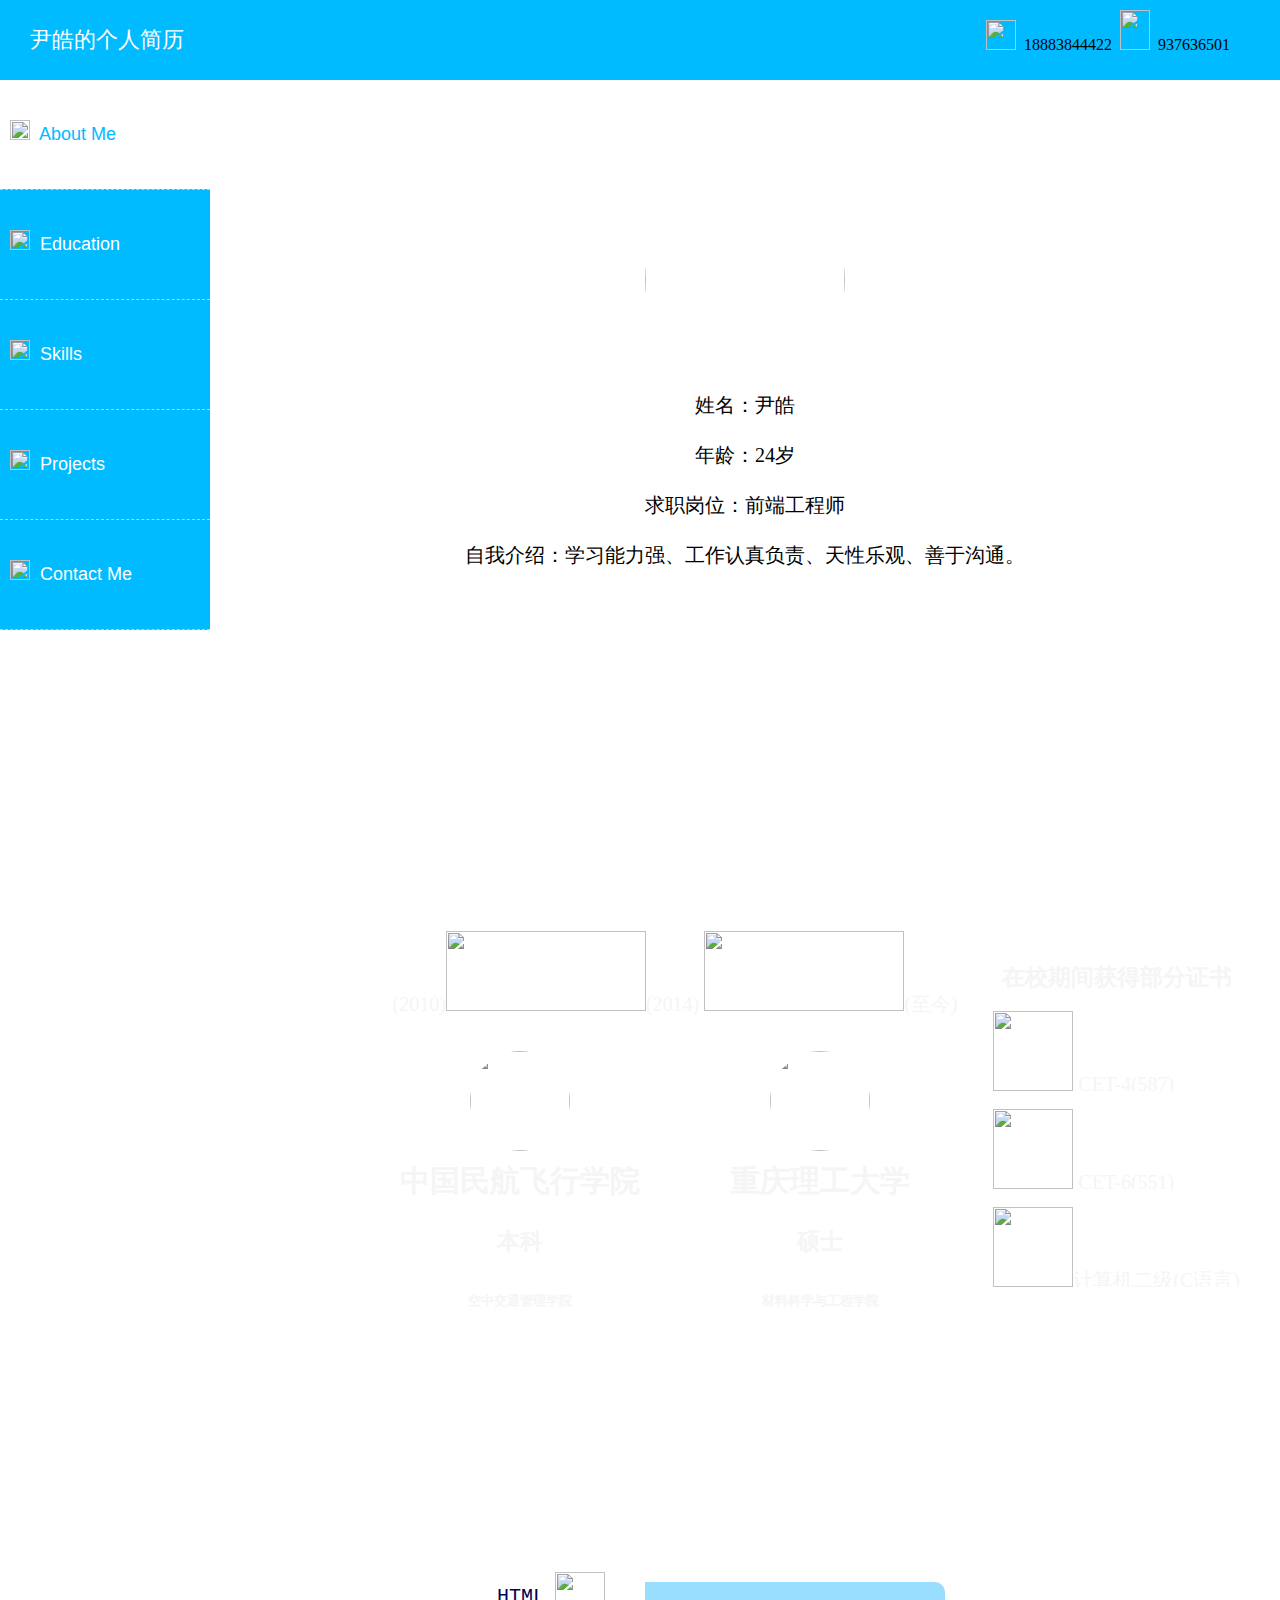
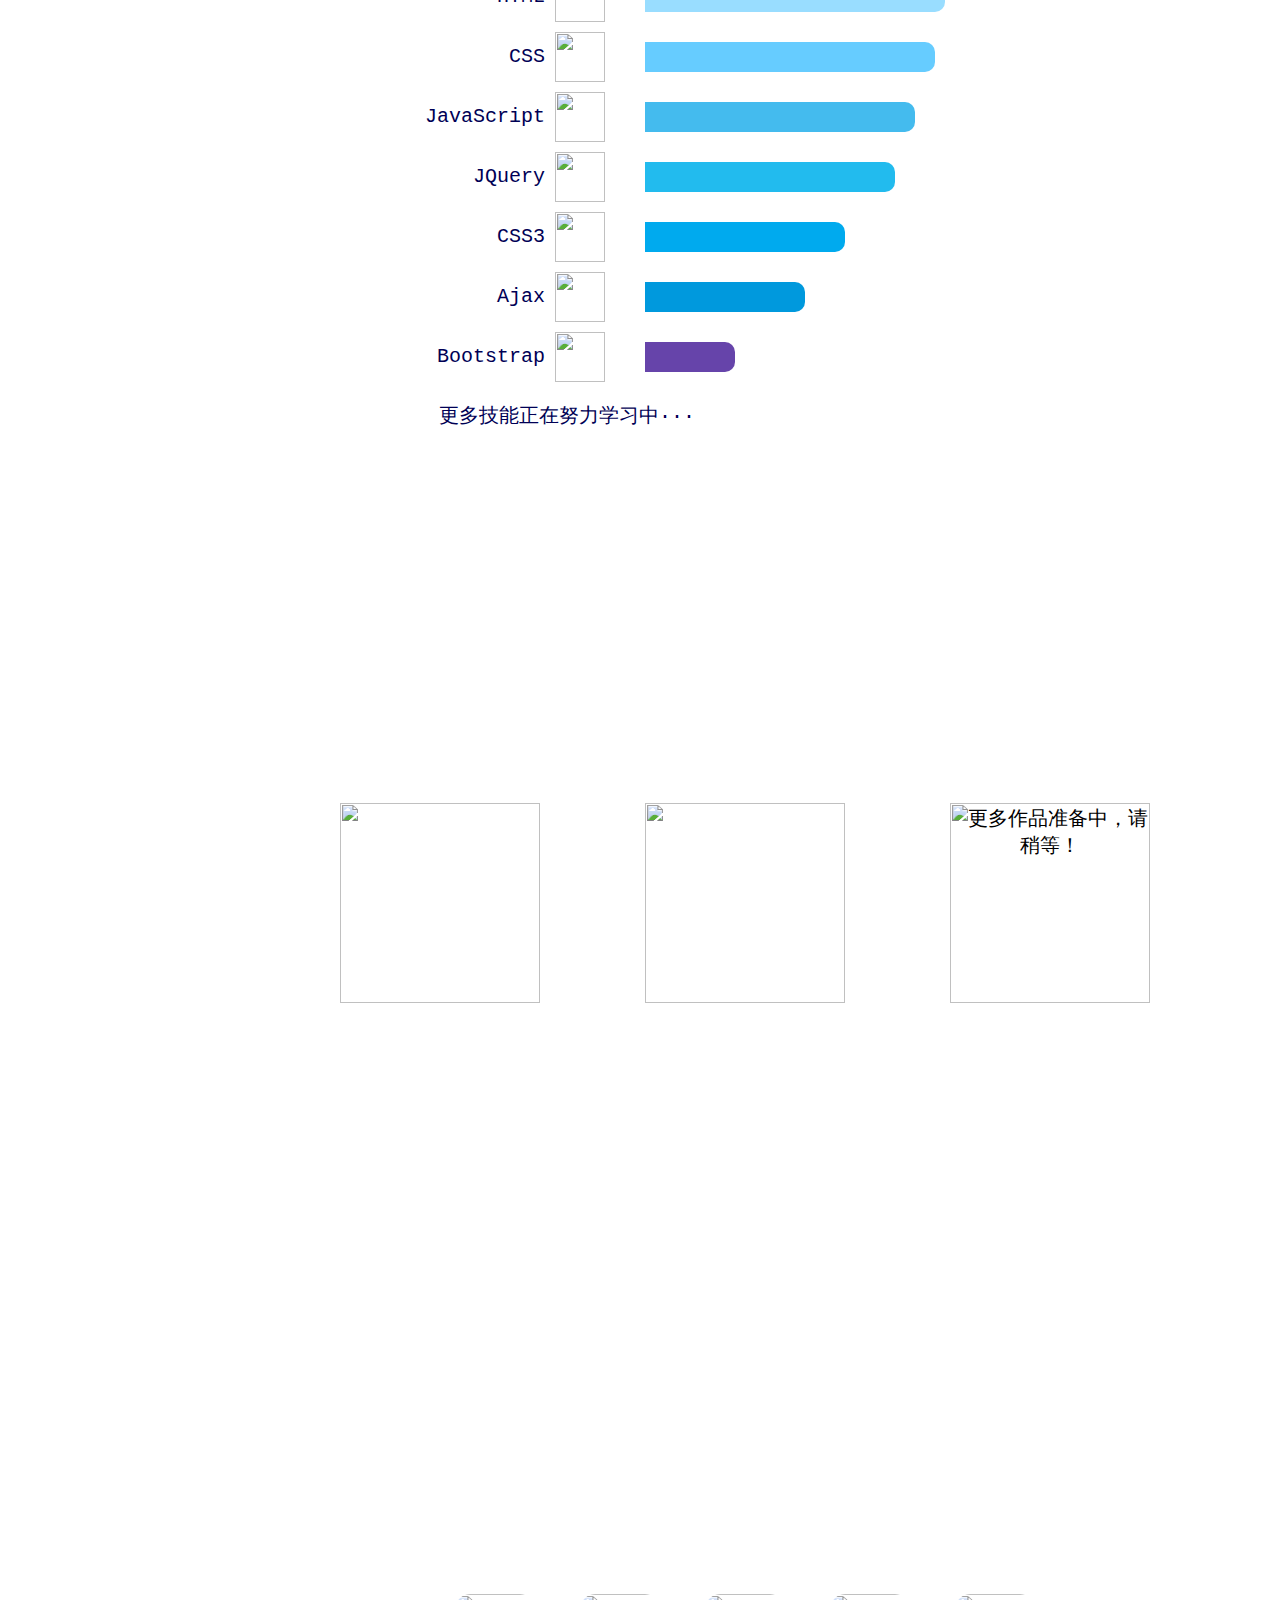
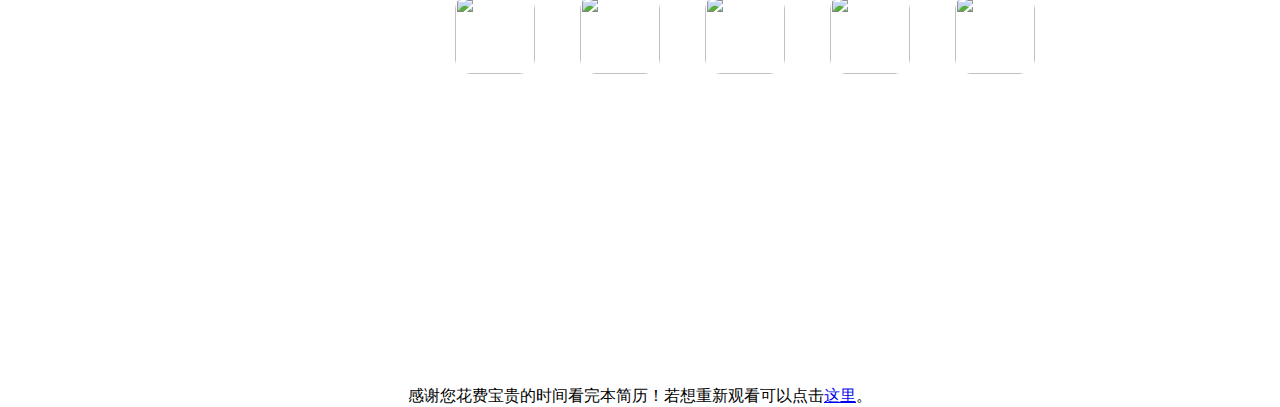
==== index.html @ 372a6870 "jq 1.10.2" ====
﻿<!DOCTYPE html PUBLIC "-//W3C//DTD XHTML 1.0 Transitional//EN" "http://www.w3.org/TR/xhtml1/DTD/xhtml1-transitional.dtd">
<html xmlns="http://www.w3.org/1999/xhtml">
<head>
<meta http-equiv="Content-Type" content="text/html; charset=utf-8" />
<title>尹皓的个人简历</title>
 <style type="text/css">
 *{
	 margin:0;
	 padding:0;
	 border:none;
	 }
 .fl{
	 float:left;
 }
 .fr{
	 float:right;
 }
 .bl{
	 display:block;
 }
#nav {
		 position:fixed;
		 width:100%;
		 height:80px;
		 border:none;
		 overflow:hidden;
		 background:#0bf;
		 left:0;
		 top:0;
		 z-index:999;
		 }
 #telephone{
	 line-height:90px;
	 margin-right:50px;
	 font-family:"Times New Roman"
 }
	#Yinhaode{
	margin:auto auto auto 10px;
	border-style:none none none none;
	float:left;
	font-size:22px;
	color:#fff;
	width:200px;
	overflow:hidden;
	line-height:80px;
	height:100%;
	margin-left:30px;
	}
	.navImg{
		height:30px;
		width:30px;
	}
 .navImgQ{
	 height:40px;
	 width:30px;
	 margin-bottom:-5px;
 }
	#mainbody{
		position:relative;
		text-align: center;

	}
	#list{
	margin:0 0 0 auto ;
    padding-top:80px;
    position:fixed;
		left:0;0
	}
    #list li{
     width;210px;
     position:relative;
		height:109px;
		text-align:left;
		background-color:#0bf;
		transition-property: font-size, background-color, color;
		transition-duration:1s,1s,1s;
		border-bottom: dashed 1px #ccc;

               }
	.listImg{
		height:20px;
		width:20px;
	}
	#list li a{
		font-size:18px;
		font-family:Arial, Helvetica, sans-serif;
		color:#FFF;
		text-decoration: none;
		line-height:109px;
		display:inline-block;
		transition-property: font-size, background-color, color;
		transition-duration:1s,1s,1s;
		width:200px;
		padding-left:10px;
	}
 #list li:hover {
	 font-size: 20px;
	 cursor: pointer;
	 background-color: #fff;
 }
 #list li a:hover {
	 color: #0bf;
 }
 .listname{
	 margin-left:210px;
	 height:700px;
	 margin-bottom:1px;
	 font-family: 幼圆;
	 font-size:20px;
	 position:relative;
 }
 #container{
     margin-bottom:2px;
	 padding-top:80px;
	 z-index:-999;
 }
 #item1{
	 overflow:hidden;
	 background-image:url(http://i1.piimg.com/567571/be8669b04745826d.jpg);
	 background-size:100% 170%;
 }
 #item2{
     overflow:hidden;
	 background-image:url(http://i1.piimg.com/4851/4b3bb66675b32c73.jpg);
	 background-size:100% 170%;
	 color:whitesmoke;
 }
#aboutText{
	width:650px;
	height:600px;
	background-color:transparent;
	position:relative;
	margin-left:auto;
	margin-right: auto;
	overflow:hidden;
	text-align: center;
	line-height: 50px;
	margin-top:100px;
}
 #aboutTextImg{
	 width:200px;
	 height:280px;
	 border-radius: 100px;
	 margin-top:-25px;
 }
 #aboutTextImg1{
	 width:200px;
	 height:200px;
	 border-radius: 100px;
	 text-align: center;
 overflow:hidden;
	 margin-left:auto;
	 margin-right:auto;
 }
#mainbody ul li a.highlight{
	color:#0bf;
	background:#fff;
}
#education2{
	position:relative;
	top:50px;
	color:whitesmoke;
	text-align: center;
	overflow: hidden;
	padding-left: 160px;
	width:600px;
}
#timeline{
	background:transparent;
	height:200px;
	width:850px;
	position: relative;
	margin-left:-120px;
}
.arrow{
	width:200px;
	height:80px;
	margin-top:100px;
}
	 #benke,#yanjiusheng{
		 position:relative;
		 width:300px;
		 height:280px;
		 padding-top:20px;
		 text-align: center;
		 margin-left:auto;
		 margin-right:auto;
		 display: inline;
		 line-height: 60px;
	 }
	 #cafuc,#cqut{
		 width:100px;
		 height: 100px;
		 border-radius: 50px;
	     display: block;
		 position:relative;
	  margin-right: auto;
	 margin-left: auto;}
	 #certificate{
		 position:absolute;
		 right:40px;
		 top:180px;
		 overflow:hidden;
	 }
	 .certIco{
		 width:80px;
		 height:80px;

	 }
	 .cert{
		 text-align:left;
		 margin-top:18px;
		 line-height:80px;
		 height:80px;
		 overflow:hidden;
	 }
	 .C{
		 margin-bottom:-6px;
	 }
	 #item3{
	overflow:hidden;
	 background-image:url(http://i1.piimg.com/4851/84add333b7205a9b.jpg);
	 background-size:200% 170%;
	 }
	 #skillsText{
		 width:700px;
		 height:500px;
		 text-align: left;
		 background:transparent;
		 top:80px;
		 margin-left:auto;
		 margin-right: auto;
		 overflow:hidden;
		 line-height: 50px;
		 position:relative;
		 padding-top:10px;
	 }
    #skillsName{
	width:150px;
	height:500px;
	color:#005;
	text-align: right;
	background:transparent;
	float:left;
	overflow:visible;
	line-height: 50px;
	padding-right:10px;
	font-family:"Courier New", Courier, monospace;
}
	#skillImg{
		display: inline;
		width:90px;
		float:left;
	}
	.skillLogo{
		height:50px;
		width:50px;
		margin-bottom:10px;
	}
	 #level{
		 width:450px;
		 height:400px;
		 color:#999;
		 text-align:left;
		 background:transparent;
		 float:right;
		 overflow:hidden;
		 line-height: 50px;
	 }
	 .skillsN{
		 width:150px;
		 height:60px;
		 background:transparent;
	 }
	 .levalN{
		 width:450px;
		 height:60px;
		 background:transparent;
	 }
 #moreSkills{
	 width:600px;
	 position:relative;
	 margin-left:-300px;
 }
 .L{
	 animation-timing-function:linear;
	 animation:showLevel 2s;
	 -moz-animation:showLevel 2s;
	 -o-animation:showLevel 2s;
	 -webkit-animation:showLevel 2s;
 }
 @keyframes showLevel
 {
	 from{width:0;}
	 to{width:100%;}
 }
 #L1{
	 width:300px;
	 height:30px;
	 margin-top:10px;
 }
 #level1{
	 background:#9df;
	 border-radius:0 10px 10px 0;
	 height:30px;
 }
 #L2{
	 width:290px;
	 height:30px;
 }
 #level2{
	 background:#6cf;
	 border-radius:0 10px 10px 0;
	 height:30px;
 }
 #L3{
	 width:270px;
	 height:30px;
 }
 #level3{
	 height:30px;
	 background:#4be;
	 border-radius:0 10px 10px 0;
 }
 #L4{
	 width:250px;
	 height:30px;
 }
 #level4{
	 height:30px;
	 height:30px;
	 background:#2be;
	 border-radius:0 10px 10px 0;
 }
 #L5{
	 width:200px;
	 height:30px;
 }
 #level5{
	 height:30px;
	 height:30px;
	 background:#0ae;
	 border-radius:0 10px 10px 0;
 }
 #L6{
	 width:160px;
	 height:30px;
 }
 #level6{
	 height:30px;
	 height:30px;
	 background:#09d;
	 border-radius:0 10px 10px 0;
 }
 #L7{
	 width:90px;
	 height:30px;
 }
 #level7{
	 height:30px;
	 height:30px;
	 background:#64a;
	 border-radius:0 10px 10px 0;
 }
 #item4{
	overflow:hidden;
	 background-image:url(http://i1.piimg.com/4851/61f5cdc394af62d6.jpg);
	 background-size:100% 100%;
 }
 #item5{
	overflow:hidden;
	 background-image:url(http://i1.piimg.com/4851/418a9719a6395bc7.jpg);
	 background-size:100% 100%;
 }
 #projectsText{
	 padding-top:220px;
	 background-color:transparent;
 }
	 .product{
		 margin-left:50px;
		 margin-right:50px;
		 position:relative;
		 background-color:transparent;
		 width:200px;
		 height:200px;
		 display:inline-block;
		 overflow:hidden;
	 }
	 .contactText{
		 display:inline-block;
		 width:80px;
		 height:80px;
		 margin-left:20px;
		 margin-right:20px;
		 margin-top:-40px;
		 position:relative;
		 top:50%;
		 background:transparent;
		 overflow:hidden;
	 }
 .contactImg{
	 height:80px;
	 width:80px;
	 border-radius:15px;
 }
.productImg{
	width:100%;
	height:100%;
}
#footer{
	font-family:"微软雅黑 Light";
	z-index:999;
	position:relative;
	bottom:0;
	text-align:center;
	height:10px;}

 </style>
	<script src="https://code.jquery.com/jquery-1.10.2.min.js"></script>
	<script type="text/javascript">
		$(document).ready(function () {
			$(window).scroll(function () {
				var items = $("#container").find(".listname");
				var menu = $("#list");
				var top = $(document).scrollTop();
				var currentId = "";
				items.each(function (){
					var m = $(this);
					if (top > m.offset().top -300) {
						currentId = "#" + m.attr("id");
					} else {
						return false;
					}
				});

				var currentLink = menu.find(".highlight");
				if (currentId && currentLink.attr("href") != currentId) {
					currentLink.removeClass("highlight");
					menu.find("[href=" + currentId + "]").addClass("highlight");
				}
				if(top>1000 && top<2000){
					$(".v").addClass("L");
				}else{$(".v").removeClass("L");}
			});
		});

	</script>
</head>

<body>
<div id="nav">
   <div id="Yinhaode">尹皓的个人简历</div>
	<div id="telephone" class="fr"><img class="navImg" src="http://7xrn7f.com1.z0.glb.clouddn.com/16-10-11/2480039-phone_128px_1169633_easyicon.net.ico">&nbsp; 18883844422 &nbsp;<img class="navImgQ" src="http://7xrn7f.com1.z0.glb.clouddn.com/16-10-10/40007880-tencent_QQ_128px_1188698_easyicon.net.ico">&nbsp; 937636501</div>
   </div>
<div id="mainbody">
    <div>
                <ul id="list">
                    <li><a href="#item1" class="highlight" ><img src="http://7xrn7f.com1.z0.glb.clouddn.com/16-10-11/41616713-person_128px_1153241_easyicon.net.ico" class="listImg">&nbsp; About Me</a></li>
                    <li><a href="#item2" class="item"><img src="http://7xrn7f.com1.z0.glb.clouddn.com/16-10-11/4705530-education_128px_1188040_easyicon.net.ico" class="listImg">&nbsp; Education</a></li>
                    <li><a href="#item3" class="item" ><img src="http://7xrn7f.com1.z0.glb.clouddn.com/16-10-11/59337924-tools_128px_1187752_easyicon.net.ico" class="listImg">&nbsp; Skills</a></li>
					<li><a href="#item4" class="item" ><img src="http://7xrn7f.com1.z0.glb.clouddn.com/16-10-11/29755796-Television_128px_567292_easyicon.net.ico" class="listImg">&nbsp; Projects</a></li>
                    <li><a href="#item5" class="item" ><img src="http://7xrn7f.com1.z0.glb.clouddn.com/16-10-11/21130024-contact_card_128px_1125288_easyicon.net.ico" class="listImg">&nbsp; Contact Me</a></li>
                </ul>

	</div>
    <div id="container">
		<div id="item1" class="listname">
			<div id="aboutText">
				<div id="aboutTextImg1">
				<img id="aboutTextImg" src="http://p1.bqimg.com/4851/76ce81ec86979361.jpg"></div>
				<dl><dt>姓名：尹皓</dt><dt>年龄：24岁</dt><dt>求职岗位：前端工程师</dt><dt>自我介绍：学习能力强、工作认真负责、天性乐观、善于沟通。</dt></dl>
			</div>

		</div>
		<div id="item2" class="listname">
			<div id="education2">
				    <div id="timeline">
                        <span>(2010)</span><img class="arrow" src="http://7xrn7f.com1.z0.glb.clouddn.com/16-10-11/32723309-Cristal_Intense_067.ico"><span>(2014)</span> <img  class="arrow" src="http://7xrn7f.com1.z0.glb.clouddn.com/16-10-11/32723309-Cristal_Intense_067.ico"><span>(至今)</span>
					</div>
					<div id="benke" class="fl">
						<img src="http://i1.piimg.com/4851/14e1344e8eb65b93.jpg" class="bl" id="cafuc">
						<div class="bl">
						<h2>中国民航飞行学院</h2>
						<h3>本科</h3>
						<h6>空中交通管理学院</h6>
						</div>
					</div>
				<div><hr></div>
					<div id="yanjiusheng" class="fl">
						<img src="http://i1.piimg.com/4851/b38b8d9af872ee6c.jpg" class="bl" id="cqut">
						<div class="bl">
						<h2>重庆理工大学</h2>
						<h3>硕士</h3>
						<h6>材料科学与工程学院</h6>
						</div>
					</div>
			</div>
			<div id="certificate" class="fr">
				<h3>在校期间获得部分证书</h3>
				<div class="cert"><img src="http://7xrn7f.com1.z0.glb.clouddn.com/16-10-11/64895321-4_128px_1168275_easyicon.net.ico" class="certIco"><span> CET-4(587)</span></div>
				<div class="cert"><img src="http://7xrn7f.com1.z0.glb.clouddn.com/16-10-11/646548-6_128px_1168279_easyicon.net.ico" class="certIco"><span> CET-6(551)</span></div>
				<div class="cert"><img src="http://7xrn7f.com1.z0.glb.clouddn.com/16-10-11/33881924-computer_128px_1197626_easyicon.net.ico" class="certIco C"><span>计算机二级(C语言)</span></div>
			</div>
	    </div>
		<div id="item3" class="listname">
			<div id="skillsText">
				<div id="skillsName">
					<div id="html" class="skillsN">HTML
					</div>
					<div id="CSS" class="skillsN">CSS
					</div>
					<div id="Javascript" class="skillsN">JavaScript
					</div>
					<div id="Jquery" class="skillsN">JQuery
					</div>
					<div id="CSS3" class="skillsN">CSS3
					</div>
					<div id="Ajax" class="skillsN">Ajax
					</div>
					<div id="Bootstrap" class="skillsN">Bootstrap
					</div>
					<div id="moreSkills" class="skillsN">更多技能正在努力学习中···
					</div>
				</div>
				<div id="skillImg">
					<div><img class="skillLogo" id="htmlLogo" src="http://7xrn7f.com1.z0.glb.clouddn.com/16-10-11/23988549-html_128px_1190094_easyicon.net.ico"></div>
					<div><img class="skillLogo" id="cssLogo" src="http://7xrn7f.com1.z0.glb.clouddn.com/16-10-11/21205415-css_128px_1176705_easyicon.net.ico"></div>
					<div><img class="skillLogo" id="jsLogo" src="http://7xrn7f.com1.z0.glb.clouddn.com/16-10-11/62598200-js_128px_1130143_easyicon.net.ico"></div>
					<div><img class="skillLogo" id="jqLogo" src="http://7xrn7f.com1.z0.glb.clouddn.com/16-10-11/21435849-jquery_black_128px_1109069_easyicon.net.ico"></div>
					<div><img class="skillLogo" id="css3Logo" src="http://7xrn7f.com1.z0.glb.clouddn.com/16-10-11/82154743-css_128px_1097077_easyicon.net.ico"></div>
					<div><img class="skillLogo" id="ajaxLogo" src="http://7xrn7f.com1.z0.glb.clouddn.com/16-10-11/11197476-ajax_128px_1069197_easyicon.net.ico"></div>
					<div><img class="skillLogo" id="bootstrapLogo" src="http://7xrn7f.com1.z0.glb.clouddn.com/16-10-11/4277293-bootstrap_128px_1139642_easyicon.net.ico"></div>
				</div>
				<div id="level">
					<div id="htmlL" class="levalN">
						<div id="L1" ><div id="level1" class="v" ></div></div>
					</div>
					<div id="CSSL" class="levalN">
						<div id="L2" ><div id="level2" class="v"></div></div>
					</div>
					<div id="JavascriptL" class="levalN">
						<div id="L3" ><div id="level3" class="v"></div></div>
					</div>
					<div id="JqueryL" class="levalN">
						<div id="L4" ><div id="level4" class="v"></div></div>
					</div>
					<div id="CSS3L" class="levalN">
						<div id="L5" ><div id="level5" class="v"></div></div>
					</div>
					<div id="AjaxL" class="levalN">
						<div id="L6" ><div id="level6" class="v"></div></div>
					</div>
					<div id="BootstrapL" class="levalN">
						<div id="L7" ><div id="level7" class="v"></div></div>
					</div>
				</div>
			</div>

	    </div>
		<div id="item4" class="listname">
			<div id="projectsText">
				<div id="pro1"class="product">
					<a href="#" target="_blank"><img src="http://p1.bpimg.com/4851/4b27f1002ba9fd02.gif" class="productImg"></a>

				</div>
				<div id="pro2"class="product">
					<a href="https://yinhao1992.github.io" target="_blank"><img class="productImg" src="http://p1.bqimg.com/567571/7cd1a453b7aa8f6b.png"></a>
				
				</div>
				<div id="pro3"class="product">
					<img class="productImg" src="http://p1.bpimg.com/4851/537f4e8014c064d8.gif" title="更多作品准备中，请稍等！">
					
				</div>
			</div>
		</div>
		<div id="item5" class="listname">
			<div class="contactText contactImg"  id="weixin"><a href="http://p1.bqimg.com/4851/bd3c31bafbb8c9ce.jpg" target="view_window"><img class="contactImg" src="http://pic.35pic.com/normal/09/18/86/3478958_121533543181_2.jpg"></a></div>
			<div class="contactText contactImg" id="tel"><a href="mailto:kianyin1992@gmail.com" target="view_window"><img class="contactImg" src="http://p1.bpimg.com/4851/27b2a9bf0bbf163b.jpg"></a></div>
			<div class="contactText contactImg" id="zhihu"><a href="https://www.zhihu.com/people/yin-hao-91-92" target="view_window"><img class="contactImg" src="http://p1.bpimg.com/4851/5c807fd28408f0c1.jpg"></a></div>
			<div class="contactText contactImg" id="douban"><a href="https://www.douban.com/people/146311158/" target="view_window"><img class="contactImg" src="http://p1.bpimg.com/4851/faec454dca0fb0a4.jpg"></a></div>
			<div class="contactText contactImg" id="github"><a href="https://github.com/kianyin" target="view_window"><img class="contactImg" src="http://p1.bpimg.com/4851/532ed000974c289f.jpg"></a></div>
		</div>
	</div>
</div>
<div id="footer">
感谢您花费宝贵的时间看完本简历！若想重新观看可以点击<a href="#container">这里</a>。
</div>
</body>
</html>
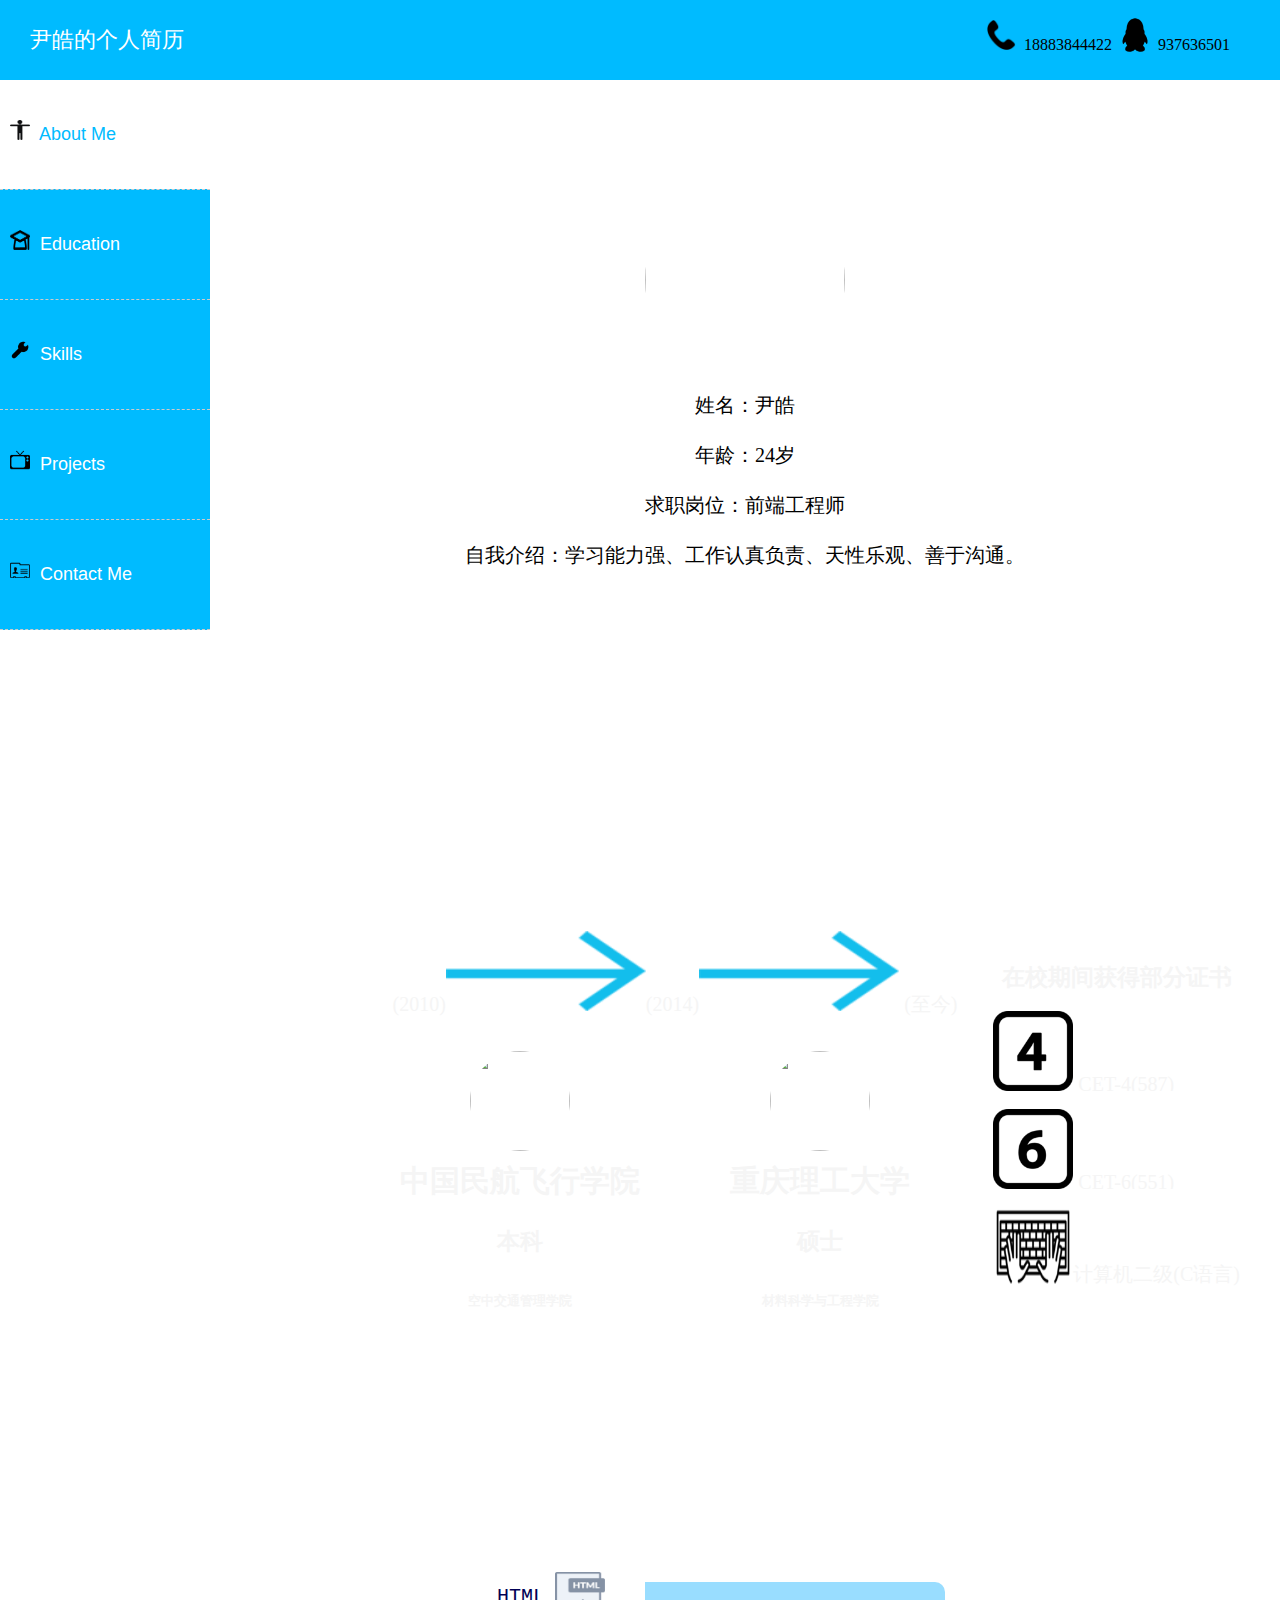
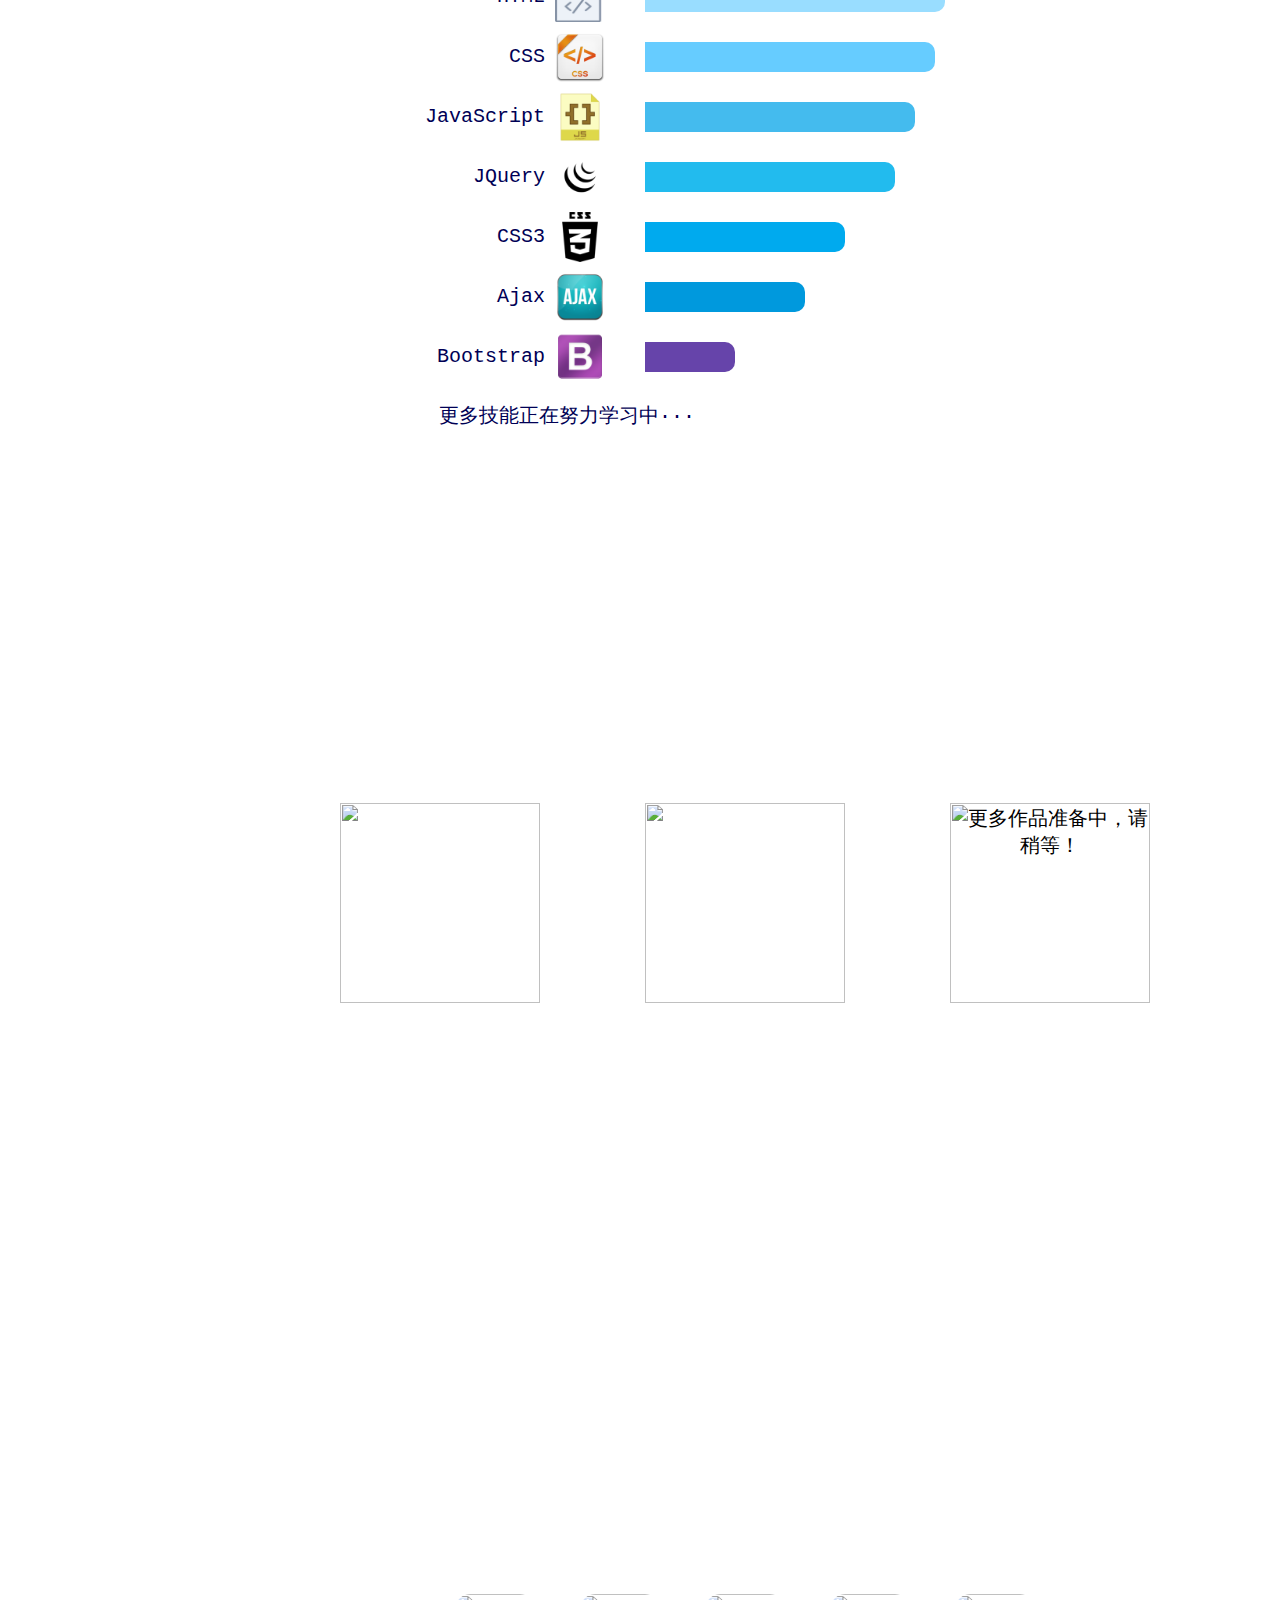
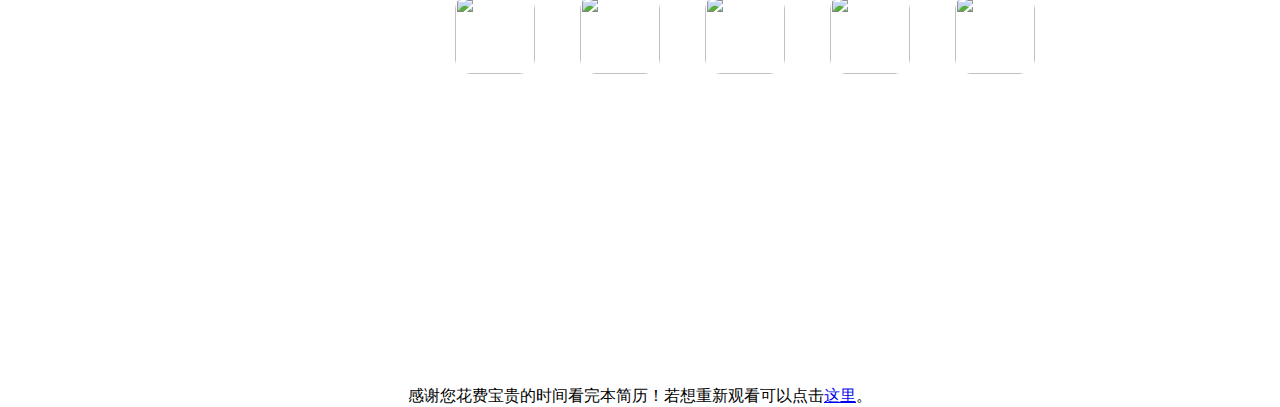
==== commit 386536e7: "Add files via upload" ====
--- a/index.html
+++ b/index.html
@@ -1,589 +1,589 @@
-﻿<!DOCTYPE html PUBLIC "-//W3C//DTD XHTML 1.0 Transitional//EN" "http://www.w3.org/TR/xhtml1/DTD/xhtml1-transitional.dtd">
-<html xmlns="http://www.w3.org/1999/xhtml">
-<head>
-<meta http-equiv="Content-Type" content="text/html; charset=utf-8" />
-<title>尹皓的个人简历</title>
- <style type="text/css">
- *{
-	 margin:0;
-	 padding:0;
-	 border:none;
-	 }
- .fl{
-	 float:left;
- }
- .fr{
-	 float:right;
- }
- .bl{
-	 display:block;
- }
-#nav {
-		 position:fixed;
-		 width:100%;
-		 height:80px;
-		 border:none;
-		 overflow:hidden;
-		 background:#0bf;
-		 left:0;
-		 top:0;
-		 z-index:999;
-		 }
- #telephone{
-	 line-height:90px;
-	 margin-right:50px;
-	 font-family:"Times New Roman"
- }
-	#Yinhaode{
-	margin:auto auto auto 10px;
-	border-style:none none none none;
-	float:left;
-	font-size:22px;
-	color:#fff;
-	width:200px;
-	overflow:hidden;
-	line-height:80px;
-	height:100%;
-	margin-left:30px;
-	}
-	.navImg{
-		height:30px;
-		width:30px;
-	}
- .navImgQ{
-	 height:40px;
-	 width:30px;
-	 margin-bottom:-5px;
- }
-	#mainbody{
-		position:relative;
-		text-align: center;
-
-	}
-	#list{
-	margin:0 0 0 auto ;
-    padding-top:80px;
-    position:fixed;
-		left:0;0
-	}
-    #list li{
-     width;210px;
-     position:relative;
-		height:109px;
-		text-align:left;
-		background-color:#0bf;
-		transition-property: font-size, background-color, color;
-		transition-duration:1s,1s,1s;
-		border-bottom: dashed 1px #ccc;
-
-               }
-	.listImg{
-		height:20px;
-		width:20px;
-	}
-	#list li a{
-		font-size:18px;
-		font-family:Arial, Helvetica, sans-serif;
-		color:#FFF;
-		text-decoration: none;
-		line-height:109px;
-		display:inline-block;
-		transition-property: font-size, background-color, color;
-		transition-duration:1s,1s,1s;
-		width:200px;
-		padding-left:10px;
-	}
- #list li:hover {
-	 font-size: 20px;
-	 cursor: pointer;
-	 background-color: #fff;
- }
- #list li a:hover {
-	 color: #0bf;
- }
- .listname{
-	 margin-left:210px;
-	 height:700px;
-	 margin-bottom:1px;
-	 font-family: 幼圆;
-	 font-size:20px;
-	 position:relative;
- }
- #container{
-     margin-bottom:2px;
-	 padding-top:80px;
-	 z-index:-999;
- }
- #item1{
-	 overflow:hidden;
-	 background-image:url(http://i1.piimg.com/567571/be8669b04745826d.jpg);
-	 background-size:100% 170%;
- }
- #item2{
-     overflow:hidden;
-	 background-image:url(http://i1.piimg.com/4851/4b3bb66675b32c73.jpg);
-	 background-size:100% 170%;
-	 color:whitesmoke;
- }
-#aboutText{
-	width:650px;
-	height:600px;
-	background-color:transparent;
-	position:relative;
-	margin-left:auto;
-	margin-right: auto;
-	overflow:hidden;
-	text-align: center;
-	line-height: 50px;
-	margin-top:100px;
-}
- #aboutTextImg{
-	 width:200px;
-	 height:280px;
-	 border-radius: 100px;
-	 margin-top:-25px;
- }
- #aboutTextImg1{
-	 width:200px;
-	 height:200px;
-	 border-radius: 100px;
-	 text-align: center;
- overflow:hidden;
-	 margin-left:auto;
-	 margin-right:auto;
- }
-#mainbody ul li a.highlight{
-	color:#0bf;
-	background:#fff;
-}
-#education2{
-	position:relative;
-	top:50px;
-	color:whitesmoke;
-	text-align: center;
-	overflow: hidden;
-	padding-left: 160px;
-	width:600px;
-}
-#timeline{
-	background:transparent;
-	height:200px;
-	width:850px;
-	position: relative;
-	margin-left:-120px;
-}
-.arrow{
-	width:200px;
-	height:80px;
-	margin-top:100px;
-}
-	 #benke,#yanjiusheng{
-		 position:relative;
-		 width:300px;
-		 height:280px;
-		 padding-top:20px;
-		 text-align: center;
-		 margin-left:auto;
-		 margin-right:auto;
-		 display: inline;
-		 line-height: 60px;
-	 }
-	 #cafuc,#cqut{
-		 width:100px;
-		 height: 100px;
-		 border-radius: 50px;
-	     display: block;
-		 position:relative;
-	  margin-right: auto;
-	 margin-left: auto;}
-	 #certificate{
-		 position:absolute;
-		 right:40px;
-		 top:180px;
-		 overflow:hidden;
-	 }
-	 .certIco{
-		 width:80px;
-		 height:80px;
-
-	 }
-	 .cert{
-		 text-align:left;
-		 margin-top:18px;
-		 line-height:80px;
-		 height:80px;
-		 overflow:hidden;
-	 }
-	 .C{
-		 margin-bottom:-6px;
-	 }
-	 #item3{
-	overflow:hidden;
-	 background-image:url(http://i1.piimg.com/4851/84add333b7205a9b.jpg);
-	 background-size:200% 170%;
-	 }
-	 #skillsText{
-		 width:700px;
-		 height:500px;
-		 text-align: left;
-		 background:transparent;
-		 top:80px;
-		 margin-left:auto;
-		 margin-right: auto;
-		 overflow:hidden;
-		 line-height: 50px;
-		 position:relative;
-		 padding-top:10px;
-	 }
-    #skillsName{
-	width:150px;
-	height:500px;
-	color:#005;
-	text-align: right;
-	background:transparent;
-	float:left;
-	overflow:visible;
-	line-height: 50px;
-	padding-right:10px;
-	font-family:"Courier New", Courier, monospace;
-}
-	#skillImg{
-		display: inline;
-		width:90px;
-		float:left;
-	}
-	.skillLogo{
-		height:50px;
-		width:50px;
-		margin-bottom:10px;
-	}
-	 #level{
-		 width:450px;
-		 height:400px;
-		 color:#999;
-		 text-align:left;
-		 background:transparent;
-		 float:right;
-		 overflow:hidden;
-		 line-height: 50px;
-	 }
-	 .skillsN{
-		 width:150px;
-		 height:60px;
-		 background:transparent;
-	 }
-	 .levalN{
-		 width:450px;
-		 height:60px;
-		 background:transparent;
-	 }
- #moreSkills{
-	 width:600px;
-	 position:relative;
-	 margin-left:-300px;
- }
- .L{
-	 animation-timing-function:linear;
-	 animation:showLevel 2s;
-	 -moz-animation:showLevel 2s;
-	 -o-animation:showLevel 2s;
-	 -webkit-animation:showLevel 2s;
- }
- @keyframes showLevel
- {
-	 from{width:0;}
-	 to{width:100%;}
- }
- #L1{
-	 width:300px;
-	 height:30px;
-	 margin-top:10px;
- }
- #level1{
-	 background:#9df;
-	 border-radius:0 10px 10px 0;
-	 height:30px;
- }
- #L2{
-	 width:290px;
-	 height:30px;
- }
- #level2{
-	 background:#6cf;
-	 border-radius:0 10px 10px 0;
-	 height:30px;
- }
- #L3{
-	 width:270px;
-	 height:30px;
- }
- #level3{
-	 height:30px;
-	 background:#4be;
-	 border-radius:0 10px 10px 0;
- }
- #L4{
-	 width:250px;
-	 height:30px;
- }
- #level4{
-	 height:30px;
-	 height:30px;
-	 background:#2be;
-	 border-radius:0 10px 10px 0;
- }
- #L5{
-	 width:200px;
-	 height:30px;
- }
- #level5{
-	 height:30px;
-	 height:30px;
-	 background:#0ae;
-	 border-radius:0 10px 10px 0;
- }
- #L6{
-	 width:160px;
-	 height:30px;
- }
- #level6{
-	 height:30px;
-	 height:30px;
-	 background:#09d;
-	 border-radius:0 10px 10px 0;
- }
- #L7{
-	 width:90px;
-	 height:30px;
- }
- #level7{
-	 height:30px;
-	 height:30px;
-	 background:#64a;
-	 border-radius:0 10px 10px 0;
- }
- #item4{
-	overflow:hidden;
-	 background-image:url(http://i1.piimg.com/4851/61f5cdc394af62d6.jpg);
-	 background-size:100% 100%;
- }
- #item5{
-	overflow:hidden;
-	 background-image:url(http://i1.piimg.com/4851/418a9719a6395bc7.jpg);
-	 background-size:100% 100%;
- }
- #projectsText{
-	 padding-top:220px;
-	 background-color:transparent;
- }
-	 .product{
-		 margin-left:50px;
-		 margin-right:50px;
-		 position:relative;
-		 background-color:transparent;
-		 width:200px;
-		 height:200px;
-		 display:inline-block;
-		 overflow:hidden;
-	 }
-	 .contactText{
-		 display:inline-block;
-		 width:80px;
-		 height:80px;
-		 margin-left:20px;
-		 margin-right:20px;
-		 margin-top:-40px;
-		 position:relative;
-		 top:50%;
-		 background:transparent;
-		 overflow:hidden;
-	 }
- .contactImg{
-	 height:80px;
-	 width:80px;
-	 border-radius:15px;
- }
-.productImg{
-	width:100%;
-	height:100%;
-}
-#footer{
-	font-family:"微软雅黑 Light";
-	z-index:999;
-	position:relative;
-	bottom:0;
-	text-align:center;
-	height:10px;}
-
- </style>
-	<script src="https://code.jquery.com/jquery-1.10.2.min.js"></script>
-	<script type="text/javascript">
-		$(document).ready(function () {
-			$(window).scroll(function () {
-				var items = $("#container").find(".listname");
-				var menu = $("#list");
-				var top = $(document).scrollTop();
-				var currentId = "";
-				items.each(function (){
-					var m = $(this);
-					if (top > m.offset().top -300) {
-						currentId = "#" + m.attr("id");
-					} else {
-						return false;
-					}
-				});
-
-				var currentLink = menu.find(".highlight");
-				if (currentId && currentLink.attr("href") != currentId) {
-					currentLink.removeClass("highlight");
-					menu.find("[href=" + currentId + "]").addClass("highlight");
-				}
-				if(top>1000 && top<2000){
-					$(".v").addClass("L");
-				}else{$(".v").removeClass("L");}
-			});
-		});
-
-	</script>
-</head>
-
-<body>
-<div id="nav">
-   <div id="Yinhaode">尹皓的个人简历</div>
-	<div id="telephone" class="fr"><img class="navImg" src="http://7xrn7f.com1.z0.glb.clouddn.com/16-10-11/2480039-phone_128px_1169633_easyicon.net.ico">&nbsp; 18883844422 &nbsp;<img class="navImgQ" src="http://7xrn7f.com1.z0.glb.clouddn.com/16-10-10/40007880-tencent_QQ_128px_1188698_easyicon.net.ico">&nbsp; 937636501</div>
-   </div>
-<div id="mainbody">
-    <div>
-                <ul id="list">
-                    <li><a href="#item1" class="highlight" ><img src="http://7xrn7f.com1.z0.glb.clouddn.com/16-10-11/41616713-person_128px_1153241_easyicon.net.ico" class="listImg">&nbsp; About Me</a></li>
-                    <li><a href="#item2" class="item"><img src="http://7xrn7f.com1.z0.glb.clouddn.com/16-10-11/4705530-education_128px_1188040_easyicon.net.ico" class="listImg">&nbsp; Education</a></li>
-                    <li><a href="#item3" class="item" ><img src="http://7xrn7f.com1.z0.glb.clouddn.com/16-10-11/59337924-tools_128px_1187752_easyicon.net.ico" class="listImg">&nbsp; Skills</a></li>
-					<li><a href="#item4" class="item" ><img src="http://7xrn7f.com1.z0.glb.clouddn.com/16-10-11/29755796-Television_128px_567292_easyicon.net.ico" class="listImg">&nbsp; Projects</a></li>
-                    <li><a href="#item5" class="item" ><img src="http://7xrn7f.com1.z0.glb.clouddn.com/16-10-11/21130024-contact_card_128px_1125288_easyicon.net.ico" class="listImg">&nbsp; Contact Me</a></li>
-                </ul>
-
-	</div>
-    <div id="container">
-		<div id="item1" class="listname">
-			<div id="aboutText">
-				<div id="aboutTextImg1">
-				<img id="aboutTextImg" src="http://p1.bqimg.com/4851/76ce81ec86979361.jpg"></div>
-				<dl><dt>姓名：尹皓</dt><dt>年龄：24岁</dt><dt>求职岗位：前端工程师</dt><dt>自我介绍：学习能力强、工作认真负责、天性乐观、善于沟通。</dt></dl>
-			</div>
-
-		</div>
-		<div id="item2" class="listname">
-			<div id="education2">
-				    <div id="timeline">
-                        <span>(2010)</span><img class="arrow" src="http://7xrn7f.com1.z0.glb.clouddn.com/16-10-11/32723309-Cristal_Intense_067.ico"><span>(2014)</span> <img  class="arrow" src="http://7xrn7f.com1.z0.glb.clouddn.com/16-10-11/32723309-Cristal_Intense_067.ico"><span>(至今)</span>
-					</div>
-					<div id="benke" class="fl">
-						<img src="http://i1.piimg.com/4851/14e1344e8eb65b93.jpg" class="bl" id="cafuc">
-						<div class="bl">
-						<h2>中国民航飞行学院</h2>
-						<h3>本科</h3>
-						<h6>空中交通管理学院</h6>
-						</div>
-					</div>
-				<div><hr></div>
-					<div id="yanjiusheng" class="fl">
-						<img src="http://i1.piimg.com/4851/b38b8d9af872ee6c.jpg" class="bl" id="cqut">
-						<div class="bl">
-						<h2>重庆理工大学</h2>
-						<h3>硕士</h3>
-						<h6>材料科学与工程学院</h6>
-						</div>
-					</div>
-			</div>
-			<div id="certificate" class="fr">
-				<h3>在校期间获得部分证书</h3>
-				<div class="cert"><img src="http://7xrn7f.com1.z0.glb.clouddn.com/16-10-11/64895321-4_128px_1168275_easyicon.net.ico" class="certIco"><span> CET-4(587)</span></div>
-				<div class="cert"><img src="http://7xrn7f.com1.z0.glb.clouddn.com/16-10-11/646548-6_128px_1168279_easyicon.net.ico" class="certIco"><span> CET-6(551)</span></div>
-				<div class="cert"><img src="http://7xrn7f.com1.z0.glb.clouddn.com/16-10-11/33881924-computer_128px_1197626_easyicon.net.ico" class="certIco C"><span>计算机二级(C语言)</span></div>
-			</div>
-	    </div>
-		<div id="item3" class="listname">
-			<div id="skillsText">
-				<div id="skillsName">
-					<div id="html" class="skillsN">HTML
-					</div>
-					<div id="CSS" class="skillsN">CSS
-					</div>
-					<div id="Javascript" class="skillsN">JavaScript
-					</div>
-					<div id="Jquery" class="skillsN">JQuery
-					</div>
-					<div id="CSS3" class="skillsN">CSS3
-					</div>
-					<div id="Ajax" class="skillsN">Ajax
-					</div>
-					<div id="Bootstrap" class="skillsN">Bootstrap
-					</div>
-					<div id="moreSkills" class="skillsN">更多技能正在努力学习中···
-					</div>
-				</div>
-				<div id="skillImg">
-					<div><img class="skillLogo" id="htmlLogo" src="http://7xrn7f.com1.z0.glb.clouddn.com/16-10-11/23988549-html_128px_1190094_easyicon.net.ico"></div>
-					<div><img class="skillLogo" id="cssLogo" src="http://7xrn7f.com1.z0.glb.clouddn.com/16-10-11/21205415-css_128px_1176705_easyicon.net.ico"></div>
-					<div><img class="skillLogo" id="jsLogo" src="http://7xrn7f.com1.z0.glb.clouddn.com/16-10-11/62598200-js_128px_1130143_easyicon.net.ico"></div>
-					<div><img class="skillLogo" id="jqLogo" src="http://7xrn7f.com1.z0.glb.clouddn.com/16-10-11/21435849-jquery_black_128px_1109069_easyicon.net.ico"></div>
-					<div><img class="skillLogo" id="css3Logo" src="http://7xrn7f.com1.z0.glb.clouddn.com/16-10-11/82154743-css_128px_1097077_easyicon.net.ico"></div>
-					<div><img class="skillLogo" id="ajaxLogo" src="http://7xrn7f.com1.z0.glb.clouddn.com/16-10-11/11197476-ajax_128px_1069197_easyicon.net.ico"></div>
-					<div><img class="skillLogo" id="bootstrapLogo" src="http://7xrn7f.com1.z0.glb.clouddn.com/16-10-11/4277293-bootstrap_128px_1139642_easyicon.net.ico"></div>
-				</div>
-				<div id="level">
-					<div id="htmlL" class="levalN">
-						<div id="L1" ><div id="level1" class="v" ></div></div>
-					</div>
-					<div id="CSSL" class="levalN">
-						<div id="L2" ><div id="level2" class="v"></div></div>
-					</div>
-					<div id="JavascriptL" class="levalN">
-						<div id="L3" ><div id="level3" class="v"></div></div>
-					</div>
-					<div id="JqueryL" class="levalN">
-						<div id="L4" ><div id="level4" class="v"></div></div>
-					</div>
-					<div id="CSS3L" class="levalN">
-						<div id="L5" ><div id="level5" class="v"></div></div>
-					</div>
-					<div id="AjaxL" class="levalN">
-						<div id="L6" ><div id="level6" class="v"></div></div>
-					</div>
-					<div id="BootstrapL" class="levalN">
-						<div id="L7" ><div id="level7" class="v"></div></div>
-					</div>
-				</div>
-			</div>
-
-	    </div>
-		<div id="item4" class="listname">
-			<div id="projectsText">
-				<div id="pro1"class="product">
-					<a href="#" target="_blank"><img src="http://p1.bpimg.com/4851/4b27f1002ba9fd02.gif" class="productImg"></a>
-
-				</div>
-				<div id="pro2"class="product">
-					<a href="https://yinhao1992.github.io" target="_blank"><img class="productImg" src="http://p1.bqimg.com/567571/7cd1a453b7aa8f6b.png"></a>
-				
-				</div>
-				<div id="pro3"class="product">
-					<img class="productImg" src="http://p1.bpimg.com/4851/537f4e8014c064d8.gif" title="更多作品准备中，请稍等！">
-					
-				</div>
-			</div>
-		</div>
-		<div id="item5" class="listname">
-			<div class="contactText contactImg"  id="weixin"><a href="http://p1.bqimg.com/4851/bd3c31bafbb8c9ce.jpg" target="view_window"><img class="contactImg" src="http://pic.35pic.com/normal/09/18/86/3478958_121533543181_2.jpg"></a></div>
-			<div class="contactText contactImg" id="tel"><a href="mailto:kianyin1992@gmail.com" target="view_window"><img class="contactImg" src="http://p1.bpimg.com/4851/27b2a9bf0bbf163b.jpg"></a></div>
-			<div class="contactText contactImg" id="zhihu"><a href="https://www.zhihu.com/people/yin-hao-91-92" target="view_window"><img class="contactImg" src="http://p1.bpimg.com/4851/5c807fd28408f0c1.jpg"></a></div>
-			<div class="contactText contactImg" id="douban"><a href="https://www.douban.com/people/146311158/" target="view_window"><img class="contactImg" src="http://p1.bpimg.com/4851/faec454dca0fb0a4.jpg"></a></div>
-			<div class="contactText contactImg" id="github"><a href="https://github.com/kianyin" target="view_window"><img class="contactImg" src="http://p1.bpimg.com/4851/532ed000974c289f.jpg"></a></div>
-		</div>
-	</div>
-</div>
-<div id="footer">
-感谢您花费宝贵的时间看完本简历！若想重新观看可以点击<a href="#container">这里</a>。
-</div>
-</body>
-</html>
+﻿<!DOCTYPE html PUBLIC "-//W3C//DTD XHTML 1.0 Transitional//EN" "http://www.w3.org/TR/xhtml1/DTD/xhtml1-transitional.dtd">
+<html xmlns="http://www.w3.org/1999/xhtml">
+<head>
+<meta http-equiv="Content-Type" content="text/html; charset=utf-8" />
+<title>尹皓的个人简历</title>
+ <style type="text/css">
+ *{
+	 margin:0;
+	 padding:0;
+	 border:none;
+	 }
+ .fl{
+	 float:left;
+ }
+ .fr{
+	 float:right;
+ }
+ .bl{
+	 display:block;
+ }
+#nav {
+		 position:fixed;
+		 width:100%;
+		 height:80px;
+		 border:none;
+		 overflow:hidden;
+		 background:#0bf;
+		 left:0;
+		 top:0;
+		 z-index:999;
+		 }
+ #telephone{
+	 line-height:90px;
+	 margin-right:50px;
+	 font-family:"Times New Roman"
+ }
+	#Yinhaode{
+	margin:auto auto auto 10px;
+	border-style:none none none none;
+	float:left;
+	font-size:22px;
+	color:#fff;
+	width:200px;
+	overflow:hidden;
+	line-height:80px;
+	height:100%;
+	margin-left:30px;
+	}
+	.navImg{
+		height:30px;
+		width:30px;
+	}
+ .navImgQ{
+	 height:40px;
+	 width:30px;
+	 margin-bottom:-5px;
+ }
+	#mainbody{
+		position:relative;
+		text-align: center;
+
+	}
+	#list{
+	margin:0 0 0 auto ;
+    padding-top:80px;
+    position:fixed;
+		left:0;0
+	}
+    #list li{
+     width;210px;
+     position:relative;
+		height:109px;
+		text-align:left;
+		background-color:#0bf;
+		transition-property: font-size, background-color, color;
+		transition-duration:1s,1s,1s;
+		border-bottom: dashed 1px #ccc;
+
+               }
+	.listImg{
+		height:20px;
+		width:20px;
+	}
+	#list li a{
+		font-size:18px;
+		font-family:Arial, Helvetica, sans-serif;
+		color:#FFF;
+		text-decoration: none;
+		line-height:109px;
+		display:inline-block;
+		transition-property: font-size, background-color, color;
+		transition-duration:1s,1s,1s;
+		width:200px;
+		padding-left:10px;
+	}
+ #list li:hover {
+	 font-size: 20px;
+	 cursor: pointer;
+	 background-color: #fff;
+ }
+ #list li a:hover {
+	 color: #0bf;
+ }
+ .listname{
+	 margin-left:210px;
+	 height:700px;
+	 margin-bottom:1px;
+	 font-family: 幼圆;
+	 font-size:20px;
+	 position:relative;
+ }
+ #container{
+     margin-bottom:2px;
+	 padding-top:80px;
+	 z-index:-999;
+ }
+ #item1{
+	 overflow:hidden;
+	 background-image:url(http://i1.piimg.com/567571/be8669b04745826d.jpg);
+	 background-size:100% 170%;
+ }
+ #item2{
+     overflow:hidden;
+	 background-image:url(http://i1.piimg.com/4851/4b3bb66675b32c73.jpg);
+	 background-size:100% 170%;
+	 color:whitesmoke;
+ }
+#aboutText{
+	width:650px;
+	height:600px;
+	background-color:transparent;
+	position:relative;
+	margin-left:auto;
+	margin-right: auto;
+	overflow:hidden;
+	text-align: center;
+	line-height: 50px;
+	margin-top:100px;
+}
+ #aboutTextImg{
+	 width:200px;
+	 height:280px;
+	 border-radius: 100px;
+	 margin-top:-25px;
+ }
+ #aboutTextImg1{
+	 width:200px;
+	 height:200px;
+	 border-radius: 100px;
+	 text-align: center;
+ overflow:hidden;
+	 margin-left:auto;
+	 margin-right:auto;
+ }
+#mainbody ul li a.highlight{
+	color:#0bf;
+	background:#fff;
+}
+#education2{
+	position:relative;
+	top:50px;
+	color:whitesmoke;
+	text-align: center;
+	overflow: hidden;
+	padding-left: 160px;
+	width:600px;
+}
+#timeline{
+	background:transparent;
+	height:200px;
+	width:850px;
+	position: relative;
+	margin-left:-120px;
+}
+.arrow{
+	width:200px;
+	height:80px;
+	margin-top:100px;
+}
+	 #benke,#yanjiusheng{
+		 position:relative;
+		 width:300px;
+		 height:280px;
+		 padding-top:20px;
+		 text-align: center;
+		 margin-left:auto;
+		 margin-right:auto;
+		 display: inline;
+		 line-height: 60px;
+	 }
+	 #cafuc,#cqut{
+		 width:100px;
+		 height: 100px;
+		 border-radius: 50px;
+	     display: block;
+		 position:relative;
+	  margin-right: auto;
+	 margin-left: auto;}
+	 #certificate{
+		 position:absolute;
+		 right:40px;
+		 top:180px;
+		 overflow:hidden;
+	 }
+	 .certIco{
+		 width:80px;
+		 height:80px;
+
+	 }
+	 .cert{
+		 text-align:left;
+		 margin-top:18px;
+		 line-height:80px;
+		 height:80px;
+		 overflow:hidden;
+	 }
+	 .C{
+		 margin-bottom:-6px;
+	 }
+	 #item3{
+	overflow:hidden;
+	 background-image:url(http://i1.piimg.com/4851/84add333b7205a9b.jpg);
+	 background-size:200% 170%;
+	 }
+	 #skillsText{
+		 width:700px;
+		 height:500px;
+		 text-align: left;
+		 background:transparent;
+		 top:80px;
+		 margin-left:auto;
+		 margin-right: auto;
+		 overflow:hidden;
+		 line-height: 50px;
+		 position:relative;
+		 padding-top:10px;
+	 }
+    #skillsName{
+	width:150px;
+	height:500px;
+	color:#005;
+	text-align: right;
+	background:transparent;
+	float:left;
+	overflow:visible;
+	line-height: 50px;
+	padding-right:10px;
+	font-family:"Courier New", Courier, monospace;
+}
+	#skillImg{
+		display: inline;
+		width:90px;
+		float:left;
+	}
+	.skillLogo{
+		height:50px;
+		width:50px;
+		margin-bottom:10px;
+	}
+	 #level{
+		 width:450px;
+		 height:400px;
+		 color:#999;
+		 text-align:left;
+		 background:transparent;
+		 float:right;
+		 overflow:hidden;
+		 line-height: 50px;
+	 }
+	 .skillsN{
+		 width:150px;
+		 height:60px;
+		 background:transparent;
+	 }
+	 .levalN{
+		 width:450px;
+		 height:60px;
+		 background:transparent;
+	 }
+ #moreSkills{
+	 width:600px;
+	 position:relative;
+	 margin-left:-300px;
+ }
+ .L{
+	 animation-timing-function:linear;
+	 animation:showLevel 2s;
+	 -moz-animation:showLevel 2s;
+	 -o-animation:showLevel 2s;
+	 -webkit-animation:showLevel 2s;
+ }
+ @keyframes showLevel
+ {
+	 from{width:0;}
+	 to{width:100%;}
+ }
+ #L1{
+	 width:300px;
+	 height:30px;
+	 margin-top:10px;
+ }
+ #level1{
+	 background:#9df;
+	 border-radius:0 10px 10px 0;
+	 height:30px;
+ }
+ #L2{
+	 width:290px;
+	 height:30px;
+ }
+ #level2{
+	 background:#6cf;
+	 border-radius:0 10px 10px 0;
+	 height:30px;
+ }
+ #L3{
+	 width:270px;
+	 height:30px;
+ }
+ #level3{
+	 height:30px;
+	 background:#4be;
+	 border-radius:0 10px 10px 0;
+ }
+ #L4{
+	 width:250px;
+	 height:30px;
+ }
+ #level4{
+	 height:30px;
+	 height:30px;
+	 background:#2be;
+	 border-radius:0 10px 10px 0;
+ }
+ #L5{
+	 width:200px;
+	 height:30px;
+ }
+ #level5{
+	 height:30px;
+	 height:30px;
+	 background:#0ae;
+	 border-radius:0 10px 10px 0;
+ }
+ #L6{
+	 width:160px;
+	 height:30px;
+ }
+ #level6{
+	 height:30px;
+	 height:30px;
+	 background:#09d;
+	 border-radius:0 10px 10px 0;
+ }
+ #L7{
+	 width:90px;
+	 height:30px;
+ }
+ #level7{
+	 height:30px;
+	 height:30px;
+	 background:#64a;
+	 border-radius:0 10px 10px 0;
+ }
+ #item4{
+	overflow:hidden;
+	 background-image:url(http://i1.piimg.com/4851/61f5cdc394af62d6.jpg);
+	 background-size:100% 100%;
+ }
+ #item5{
+	overflow:hidden;
+	 background-image:url(http://i1.piimg.com/4851/418a9719a6395bc7.jpg);
+	 background-size:100% 100%;
+ }
+ #projectsText{
+	 padding-top:220px;
+	 background-color:transparent;
+ }
+	 .product{
+		 margin-left:50px;
+		 margin-right:50px;
+		 position:relative;
+		 background-color:transparent;
+		 width:200px;
+		 height:200px;
+		 display:inline-block;
+		 overflow:hidden;
+	 }
+	 .contactText{
+		 display:inline-block;
+		 width:80px;
+		 height:80px;
+		 margin-left:20px;
+		 margin-right:20px;
+		 margin-top:-40px;
+		 position:relative;
+		 top:50%;
+		 background:transparent;
+		 overflow:hidden;
+	 }
+ .contactImg{
+	 height:80px;
+	 width:80px;
+	 border-radius:15px;
+ }
+.productImg{
+	width:100%;
+	height:100%;
+}
+#footer{
+	font-family:"微软雅黑 Light";
+	z-index:999;
+	position:relative;
+	bottom:0;
+	text-align:center;
+	height:10px;}
+
+ </style>
+	<script src="https://code.jquery.com/jquery-1.10.2.min.js"></script>
+	<script type="text/javascript">
+		$(document).ready(function () {
+			$(window).scroll(function () {
+				var items = $("#container").find(".listname");
+				var menu = $("#list");
+				var top = $(document).scrollTop();
+				var currentId = "";
+				items.each(function (){
+					var m = $(this);
+					if (top > m.offset().top -300) {
+						currentId = "#" + m.attr("id");
+					} else {
+						return false;
+					}
+				});
+
+				var currentLink = menu.find(".highlight");
+				if (currentId && currentLink.attr("href") != currentId) {
+					currentLink.removeClass("highlight");
+					menu.find("[href=" + currentId + "]").addClass("highlight");
+				}
+				if(top>1000 && top<2000){
+					$(".v").addClass("L");
+				}else{$(".v").removeClass("L");}
+			});
+		});
+
+	</script>
+</head>
+
+<body>
+<div id="nav">
+   <div id="Yinhaode">尹皓的个人简历</div>
+	<div id="telephone" class="fr"><img class="navImg" src="ico/phone_128px_1169633_easyicon.net.ico">&nbsp; 18883844422 &nbsp;<img class="navImgQ" src="ico/tencent_QQ_128px_1188698_easyicon.net.ico">&nbsp; 937636501</div>
+   </div>
+<div id="mainbody">
+    <div>
+                <ul id="list">
+                    <li><a href="#item1" class="highlight" ><img src="ico/person_128px_1153241_easyicon.net.ico" class="listImg">&nbsp; About Me</a></li>
+                    <li><a href="#item2" class="item"><img src="ico/education_128px_1188040_easyicon.net.ico" class="listImg">&nbsp; Education</a></li>
+                    <li><a href="#item3" class="item" ><img src="ico/tools_128px_1187752_easyicon.net.ico" class="listImg">&nbsp; Skills</a></li>
+					<li><a href="#item4" class="item" ><img src="ico/Television_128px_567292_easyicon.net.ico" class="listImg">&nbsp; Projects</a></li>
+                    <li><a href="#item5" class="item" ><img src="ico/contact_card_128px_1125288_easyicon.net.ico" class="listImg">&nbsp; Contact Me</a></li>
+                </ul>
+
+	</div>
+    <div id="container">
+		<div id="item1" class="listname">
+			<div id="aboutText">
+				<div id="aboutTextImg1">
+				<img id="aboutTextImg" src="http://p1.bqimg.com/4851/76ce81ec86979361.jpg"></div>
+				<dl><dt>姓名：尹皓</dt><dt>年龄：24岁</dt><dt>求职岗位：前端工程师</dt><dt>自我介绍：学习能力强、工作认真负责、天性乐观、善于沟通。</dt></dl>
+			</div>
+
+		</div>
+		<div id="item2" class="listname">
+			<div id="education2">
+				    <div id="timeline">
+                        <span>(2010)</span><img class="arrow" src="ico/arrow_small_right_128px_1183392_easyicon.net.ico"><span>(2014)</span><img class="arrow" src="ico/arrow_small_right_128px_1183392_easyicon.net.ico"> <span>(至今)</span>
+					</div>
+					<div id="benke" class="fl">
+						<img src="http://i1.piimg.com/4851/14e1344e8eb65b93.jpg" class="bl" id="cafuc">
+						<div class="bl">
+						<h2>中国民航飞行学院</h2>
+						<h3>本科</h3>
+						<h6>空中交通管理学院</h6>
+						</div>
+					</div>
+				<div><hr></div>
+					<div id="yanjiusheng" class="fl">
+						<img src="http://i1.piimg.com/4851/b38b8d9af872ee6c.jpg" class="bl" id="cqut">
+						<div class="bl">
+						<h2>重庆理工大学</h2>
+						<h3>硕士</h3>
+						<h6>材料科学与工程学院</h6>
+						</div>
+					</div>
+			</div>
+			<div id="certificate" class="fr">
+				<h3>在校期间获得部分证书</h3>
+				<div class="cert"><img src="ico/4_128px_1168275_easyicon.net.ico" class="certIco"><span> CET-4(587)</span></div>
+				<div class="cert"><img src="ico/6_128px_1168279_easyicon.net.ico" class="certIco"><span> CET-6(551)</span></div>
+				<div class="cert"><img src="ico/computer_128px_1197626_easyicon.net.ico" class="certIco C"><span>计算机二级(C语言)</span></div>
+			</div>
+	    </div>
+		<div id="item3" class="listname">
+			<div id="skillsText">
+				<div id="skillsName">
+					<div id="html" class="skillsN">HTML
+					</div>
+					<div id="CSS" class="skillsN">CSS
+					</div>
+					<div id="Javascript" class="skillsN">JavaScript
+					</div>
+					<div id="Jquery" class="skillsN">JQuery
+					</div>
+					<div id="CSS3" class="skillsN">CSS3
+					</div>
+					<div id="Ajax" class="skillsN">Ajax
+					</div>
+					<div id="Bootstrap" class="skillsN">Bootstrap
+					</div>
+					<div id="moreSkills" class="skillsN">更多技能正在努力学习中···
+					</div>
+				</div>
+				<div id="skillImg">
+					<div><img class="skillLogo" id="htmlLogo" src="ico/html_128px_1190094_easyicon.net.ico"></div>
+					<div><img class="skillLogo" id="cssLogo" src="ico/css_128px_1176705_easyicon.net.ico"></div>
+					<div><img class="skillLogo" id="jsLogo" src="ico/js_128px_1130143_easyicon.net.ico"></div>
+					<div><img class="skillLogo" id="jqLogo" src="ico/jquery_black_128px_1109069_easyicon.net.ico"></div>
+					<div><img class="skillLogo" id="css3Logo" src="ico/css_128px_1097077_easyicon.net.ico"></div>
+					<div><img class="skillLogo" id="ajaxLogo" src="ico/ajax_128px_1069197_easyicon.net.ico"></div>
+					<div><img class="skillLogo" id="bootstrapLogo" src="ico/bootstrap_128px_1139642_easyicon.net.ico"></div>
+				</div>
+				<div id="level">
+					<div id="htmlL" class="levalN">
+						<div id="L1" ><div id="level1" class="v" ></div></div>
+					</div>
+					<div id="CSSL" class="levalN">
+						<div id="L2" ><div id="level2" class="v"></div></div>
+					</div>
+					<div id="JavascriptL" class="levalN">
+						<div id="L3" ><div id="level3" class="v"></div></div>
+					</div>
+					<div id="JqueryL" class="levalN">
+						<div id="L4" ><div id="level4" class="v"></div></div>
+					</div>
+					<div id="CSS3L" class="levalN">
+						<div id="L5" ><div id="level5" class="v"></div></div>
+					</div>
+					<div id="AjaxL" class="levalN">
+						<div id="L6" ><div id="level6" class="v"></div></div>
+					</div>
+					<div id="BootstrapL" class="levalN">
+						<div id="L7" ><div id="level7" class="v"></div></div>
+					</div>
+				</div>
+			</div>
+
+	    </div>
+		<div id="item4" class="listname">
+			<div id="projectsText">
+				<div id="pro1"class="product">
+					<a href="#" target="_blank"><img src="http://p1.bpimg.com/4851/4b27f1002ba9fd02.gif" class="productImg"></a>
+
+				</div>
+				<div id="pro2"class="product">
+					<a href="https://yinhao1992.github.io" target="_blank"><img class="productImg" src="http://p1.bqimg.com/567571/7cd1a453b7aa8f6b.png"></a>
+				
+				</div>
+				<div id="pro3"class="product">
+					<img class="productImg" src="http://p1.bpimg.com/4851/537f4e8014c064d8.gif" title="更多作品准备中，请稍等！">
+					
+				</div>
+			</div>
+		</div>
+		<div id="item5" class="listname">
+			<div class="contactText contactImg"  id="weixin"><a href="http://p1.bqimg.com/4851/bd3c31bafbb8c9ce.jpg" target="view_window"><img class="contactImg" src="http://pic.35pic.com/normal/09/18/86/3478958_121533543181_2.jpg"></a></div>
+			<div class="contactText contactImg" id="tel"><a href="mailto:kianyin1992@gmail.com" target="view_window"><img class="contactImg" src="http://p1.bpimg.com/4851/27b2a9bf0bbf163b.jpg"></a></div>
+			<div class="contactText contactImg" id="zhihu"><a href="https://www.zhihu.com/people/yin-hao-91-92" target="view_window"><img class="contactImg" src="http://p1.bpimg.com/4851/5c807fd28408f0c1.jpg"></a></div>
+			<div class="contactText contactImg" id="douban"><a href="https://www.douban.com/people/146311158/" target="view_window"><img class="contactImg" src="http://p1.bpimg.com/4851/faec454dca0fb0a4.jpg"></a></div>
+			<div class="contactText contactImg" id="github"><a href="https://github.com/kianyin" target="view_window"><img class="contactImg" src="http://p1.bpimg.com/4851/532ed000974c289f.jpg"></a></div>
+		</div>
+	</div>
+</div>
+<div id="footer">
+感谢您花费宝贵的时间看完本简历！若想重新观看可以点击<a href="#container">这里</a>。
+</div>
+</body>
+</html>
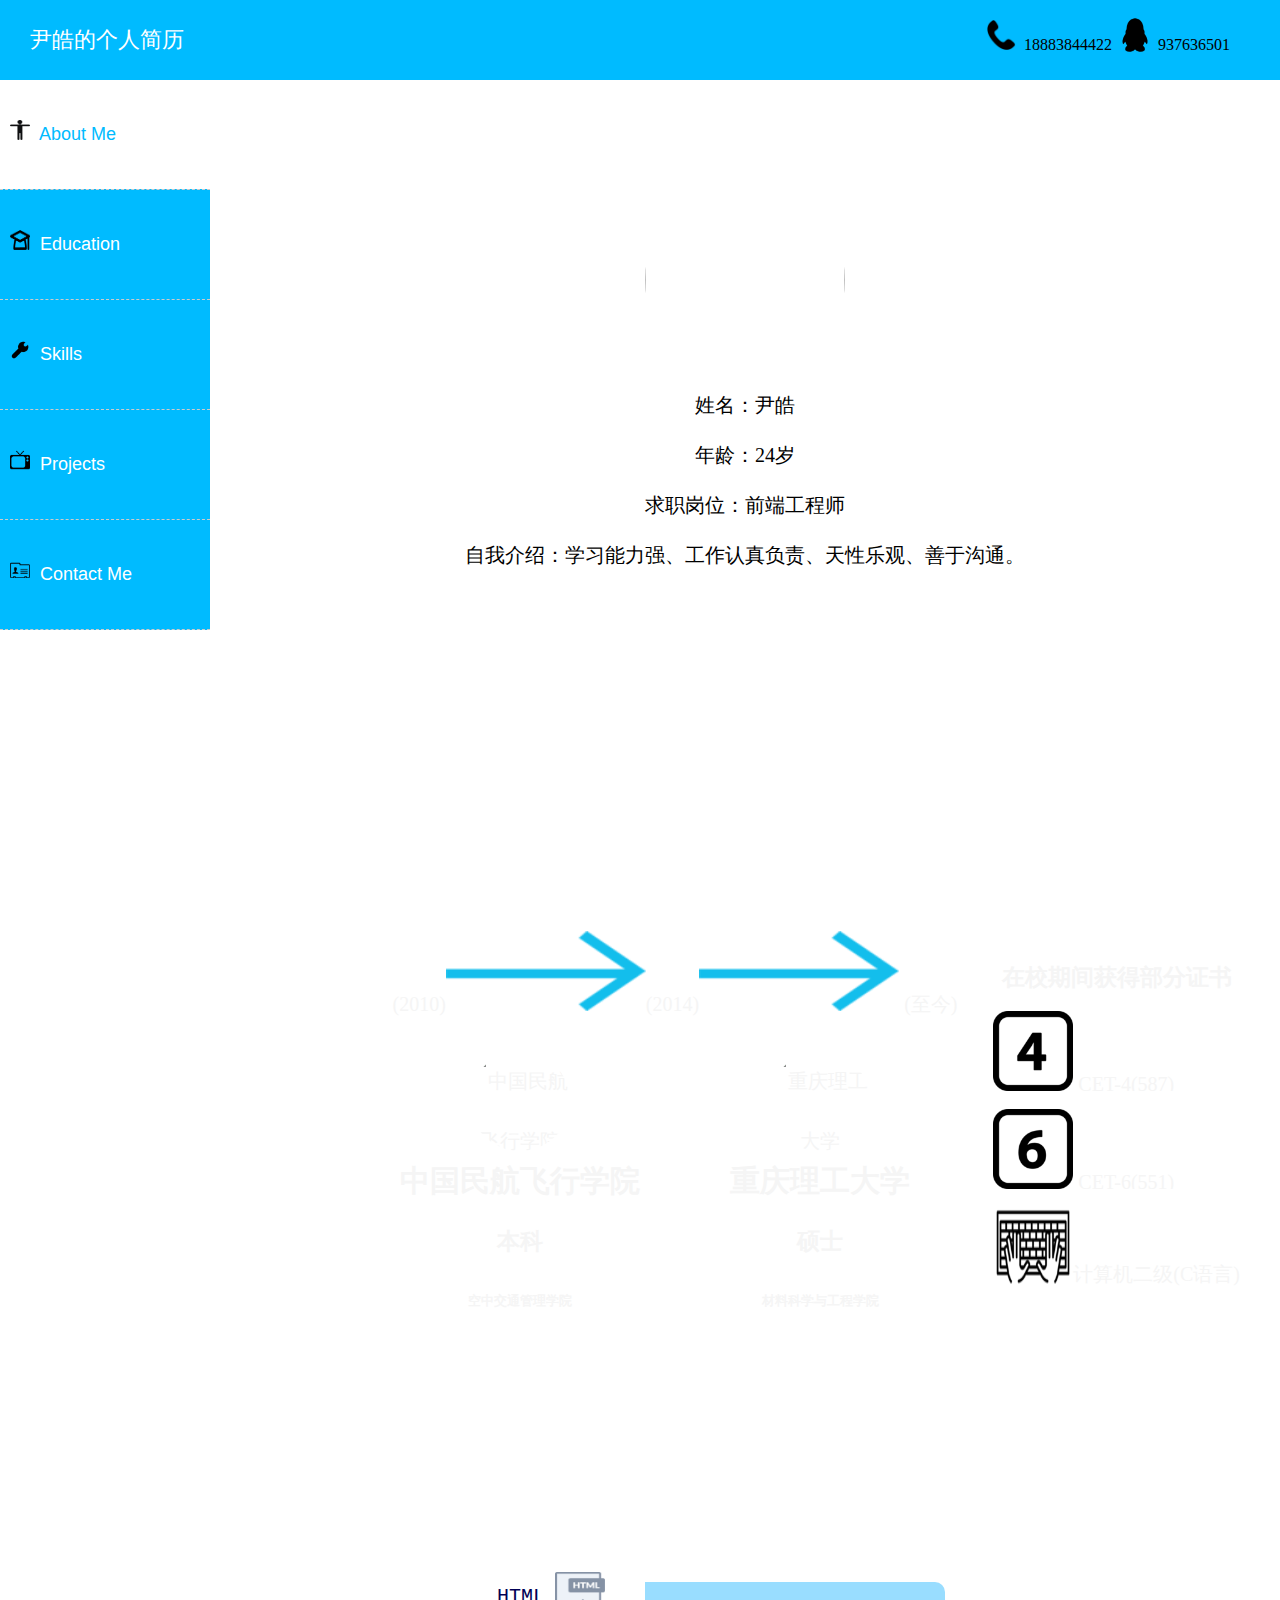
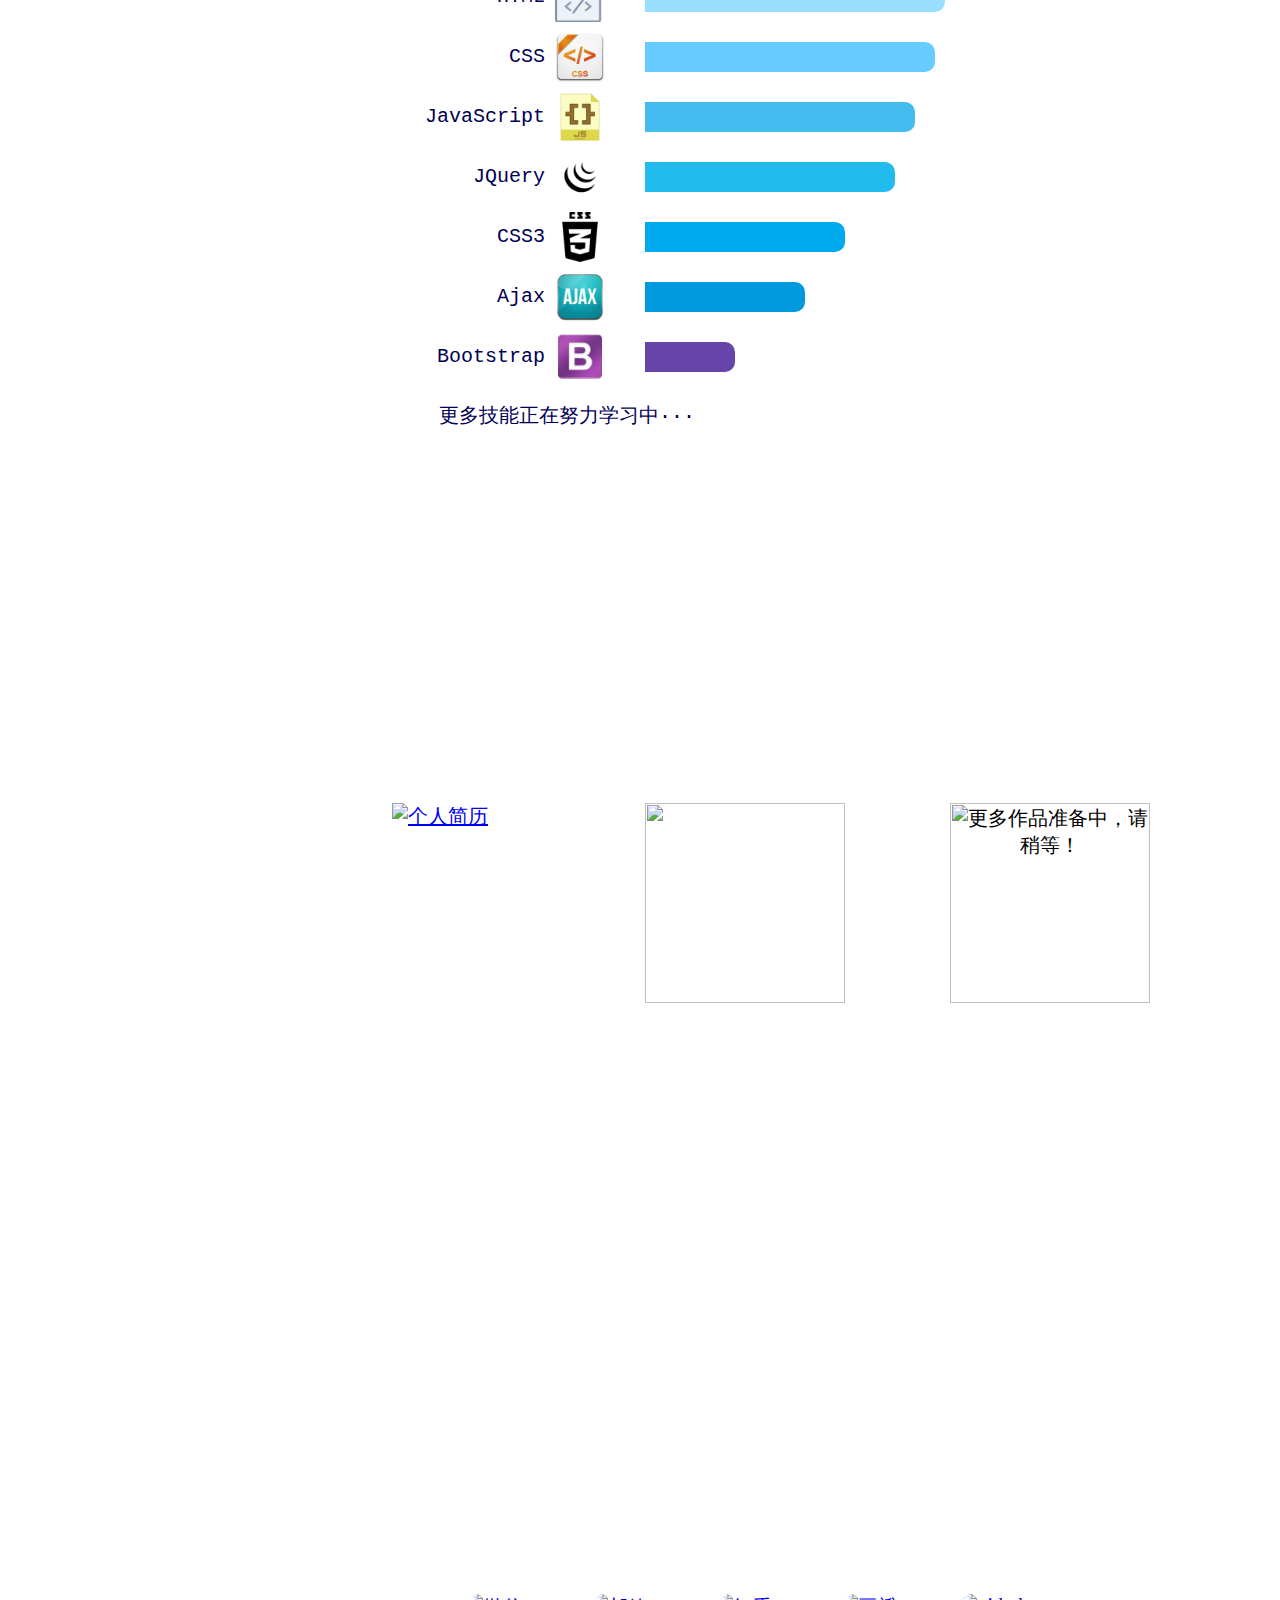
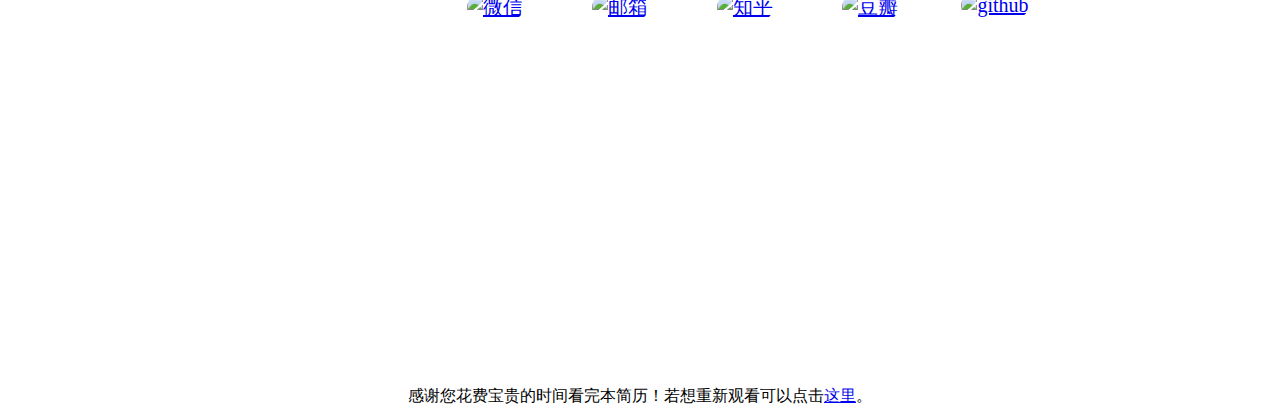
==== commit db6ee24a: "add some alt" ====
--- a/index.html
+++ b/index.html
@@ -478,7 +478,7 @@
                         <span>(2010)</span><img class="arrow" src="ico/arrow_small_right_128px_1183392_easyicon.net.ico"><span>(2014)</span><img class="arrow" src="ico/arrow_small_right_128px_1183392_easyicon.net.ico"> <span>(至今)</span>
 					</div>
 					<div id="benke" class="fl">
-						<img src="http://i1.piimg.com/4851/14e1344e8eb65b93.jpg" class="bl" id="cafuc">
+						<img src="http://i1.piimg.com/4851/14e1344e8eb65b93.jpg" class="bl" id="cafuc" alt="中国民航飞行学院">
 						<div class="bl">
 						<h2>中国民航飞行学院</h2>
 						<h3>本科</h3>
@@ -487,7 +487,7 @@
 					</div>
 				<div><hr></div>
 					<div id="yanjiusheng" class="fl">
-						<img src="http://i1.piimg.com/4851/b38b8d9af872ee6c.jpg" class="bl" id="cqut">
+						<img src="http://i1.piimg.com/4851/b38b8d9af872ee6c.jpg" class="bl" id="cqut" alt="重庆理工大学">
 						<div class="bl">
 						<h2>重庆理工大学</h2>
 						<h3>硕士</h3>
@@ -497,9 +497,9 @@
 			</div>
 			<div id="certificate" class="fr">
 				<h3>在校期间获得部分证书</h3>
-				<div class="cert"><img src="ico/4_128px_1168275_easyicon.net.ico" class="certIco"><span> CET-4(587)</span></div>
-				<div class="cert"><img src="ico/6_128px_1168279_easyicon.net.ico" class="certIco"><span> CET-6(551)</span></div>
-				<div class="cert"><img src="ico/computer_128px_1197626_easyicon.net.ico" class="certIco C"><span>计算机二级(C语言)</span></div>
+				<div class="cert"><img src="ico/4_128px_1168275_easyicon.net.ico" class="certIco" alt="4"><span> CET-4(587)</span></div>
+				<div class="cert"><img src="ico/6_128px_1168279_easyicon.net.ico" class="certIco" alt="6"><span> CET-6(551)</span></div>
+				<div class="cert"><img src="ico/computer_128px_1197626_easyicon.net.ico" class="certIco C"  alt="2"><span>计算机二级(C语言)</span></div>
 			</div>
 	    </div>
 		<div id="item3" class="listname">
@@ -560,11 +560,11 @@
 		<div id="item4" class="listname">
 			<div id="projectsText">
 				<div id="pro1"class="product">
-					<a href="#" target="_blank"><img src="http://p1.bpimg.com/4851/4b27f1002ba9fd02.gif" class="productImg"></a>
+					<a href="#" target="_blank"><img src="http://p1.bpimg.com/4851/4b27f1002ba9fd02.gif" class="productImg" alt="个人简历"></a>
 
 				</div>
 				<div id="pro2"class="product">
-					<a href="https://yinhao1992.github.io" target="_blank"><img class="productImg" src="http://p1.bqimg.com/567571/7cd1a453b7aa8f6b.png"></a>
+					<a href="https://kianyin.github.io/paths/wuziqi/" target="_blank" alt="五子棋游戏"><img class="productImg" src="http://p1.bqimg.com/567571/7cd1a453b7aa8f6b.png"></a>
 				
 				</div>
 				<div id="pro3"class="product">
@@ -574,11 +574,11 @@
 			</div>
 		</div>
 		<div id="item5" class="listname">
-			<div class="contactText contactImg"  id="weixin"><a href="http://p1.bqimg.com/4851/bd3c31bafbb8c9ce.jpg" target="view_window"><img class="contactImg" src="http://pic.35pic.com/normal/09/18/86/3478958_121533543181_2.jpg"></a></div>
-			<div class="contactText contactImg" id="tel"><a href="mailto:kianyin1992@gmail.com" target="view_window"><img class="contactImg" src="http://p1.bpimg.com/4851/27b2a9bf0bbf163b.jpg"></a></div>
-			<div class="contactText contactImg" id="zhihu"><a href="https://www.zhihu.com/people/yin-hao-91-92" target="view_window"><img class="contactImg" src="http://p1.bpimg.com/4851/5c807fd28408f0c1.jpg"></a></div>
-			<div class="contactText contactImg" id="douban"><a href="https://www.douban.com/people/146311158/" target="view_window"><img class="contactImg" src="http://p1.bpimg.com/4851/faec454dca0fb0a4.jpg"></a></div>
-			<div class="contactText contactImg" id="github"><a href="https://github.com/kianyin" target="view_window"><img class="contactImg" src="http://p1.bpimg.com/4851/532ed000974c289f.jpg"></a></div>
+			<div class="contactText contactImg"  id="weixin"><a href="http://p1.bqimg.com/4851/bd3c31bafbb8c9ce.jpg" target="view_window"><img class="contactImg" src="http://pic.35pic.com/normal/09/18/86/3478958_121533543181_2.jpg" alt="微信"></a></div>
+			<div class="contactText contactImg" id="tel"><a href="mailto:kianyin1992@gmail.com" target="view_window"><img class="contactImg" src="http://p1.bpimg.com/4851/27b2a9bf0bbf163b.jpg" alt="邮箱"></a></div>
+			<div class="contactText contactImg" id="zhihu"><a href="https://www.zhihu.com/people/yin-hao-91-92" target="view_window"><img class="contactImg" src="http://p1.bpimg.com/4851/5c807fd28408f0c1.jpg"  alt="知乎"></a></div>
+			<div class="contactText contactImg" id="douban"><a href="https://www.douban.com/people/146311158/" target="view_window"><img class="contactImg" src="http://p1.bpimg.com/4851/faec454dca0fb0a4.jpg" alt="豆瓣"></a></div>
+			<div class="contactText contactImg" id="github"><a href="https://github.com/kianyin" target="view_window"><img class="contactImg" src="http://p1.bpimg.com/4851/532ed000974c289f.jpg" alt="github"></a></div>
 		</div>
 	</div>
 </div>
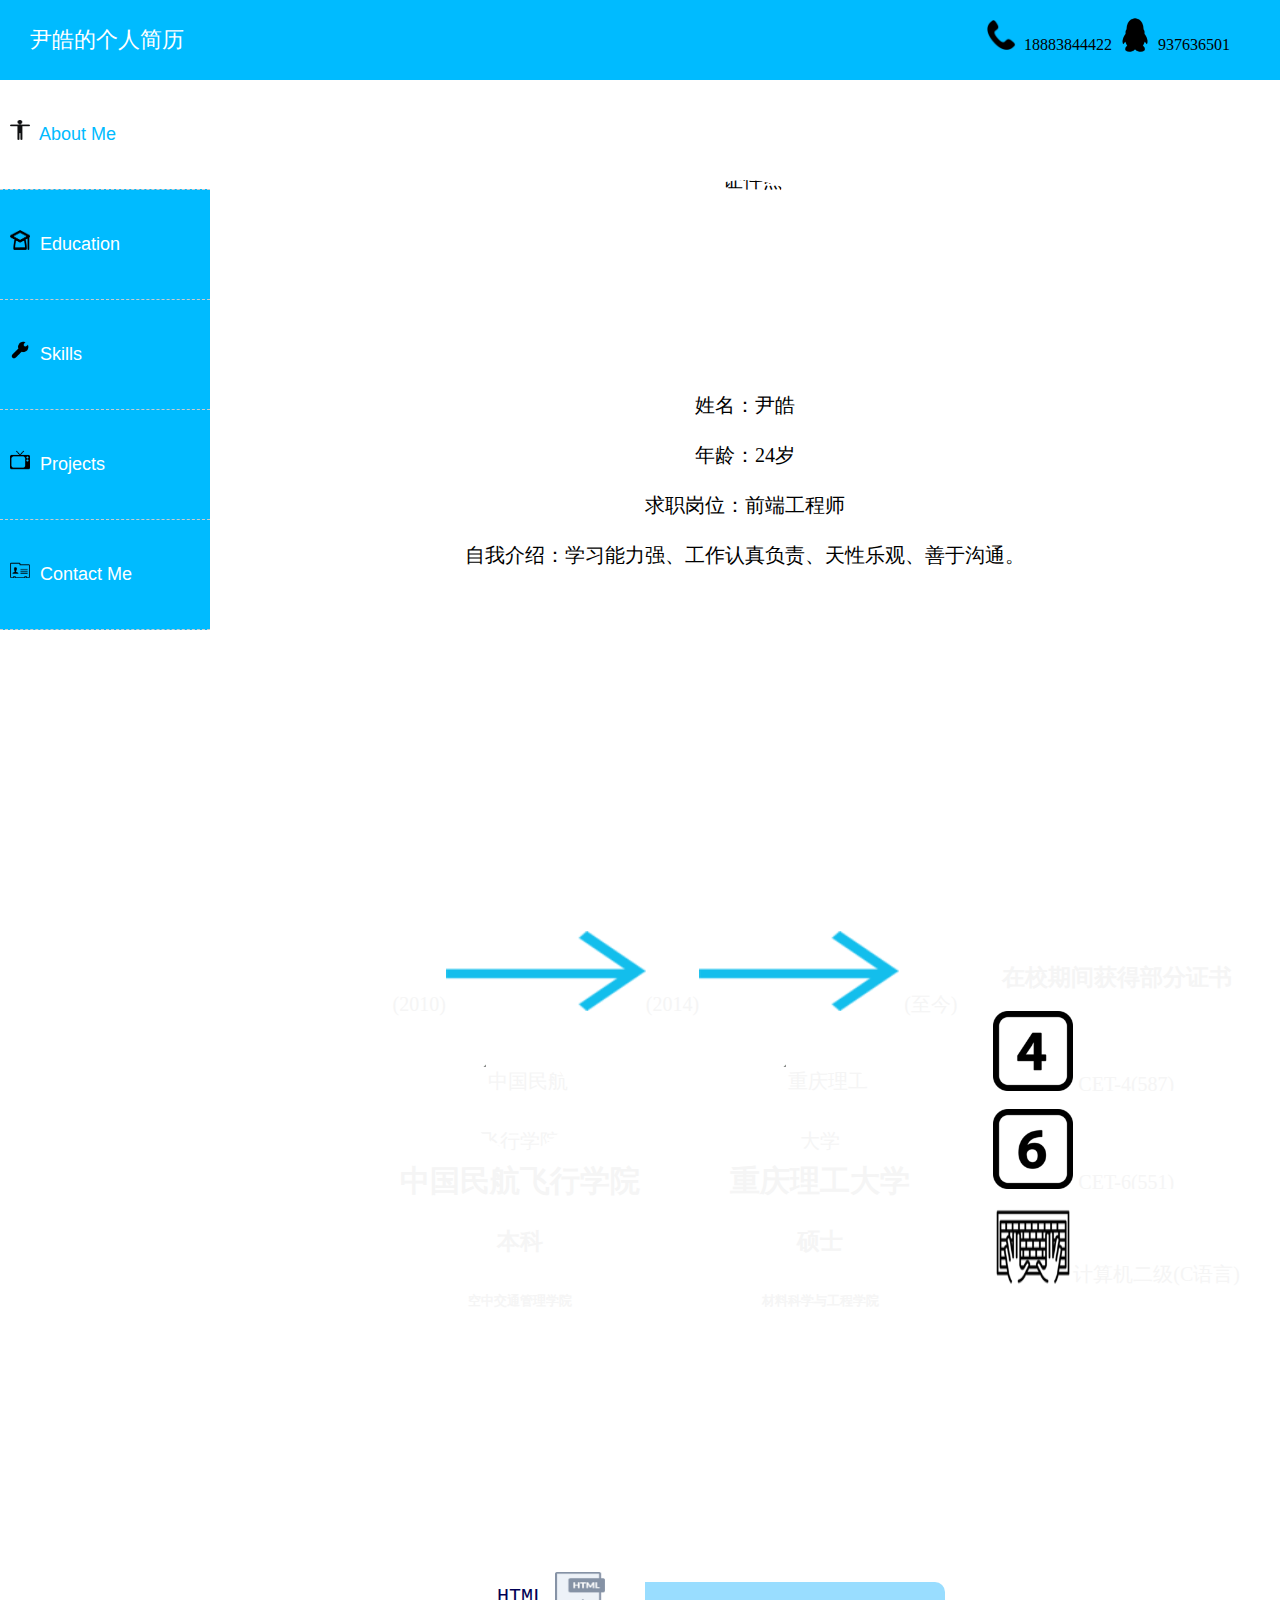
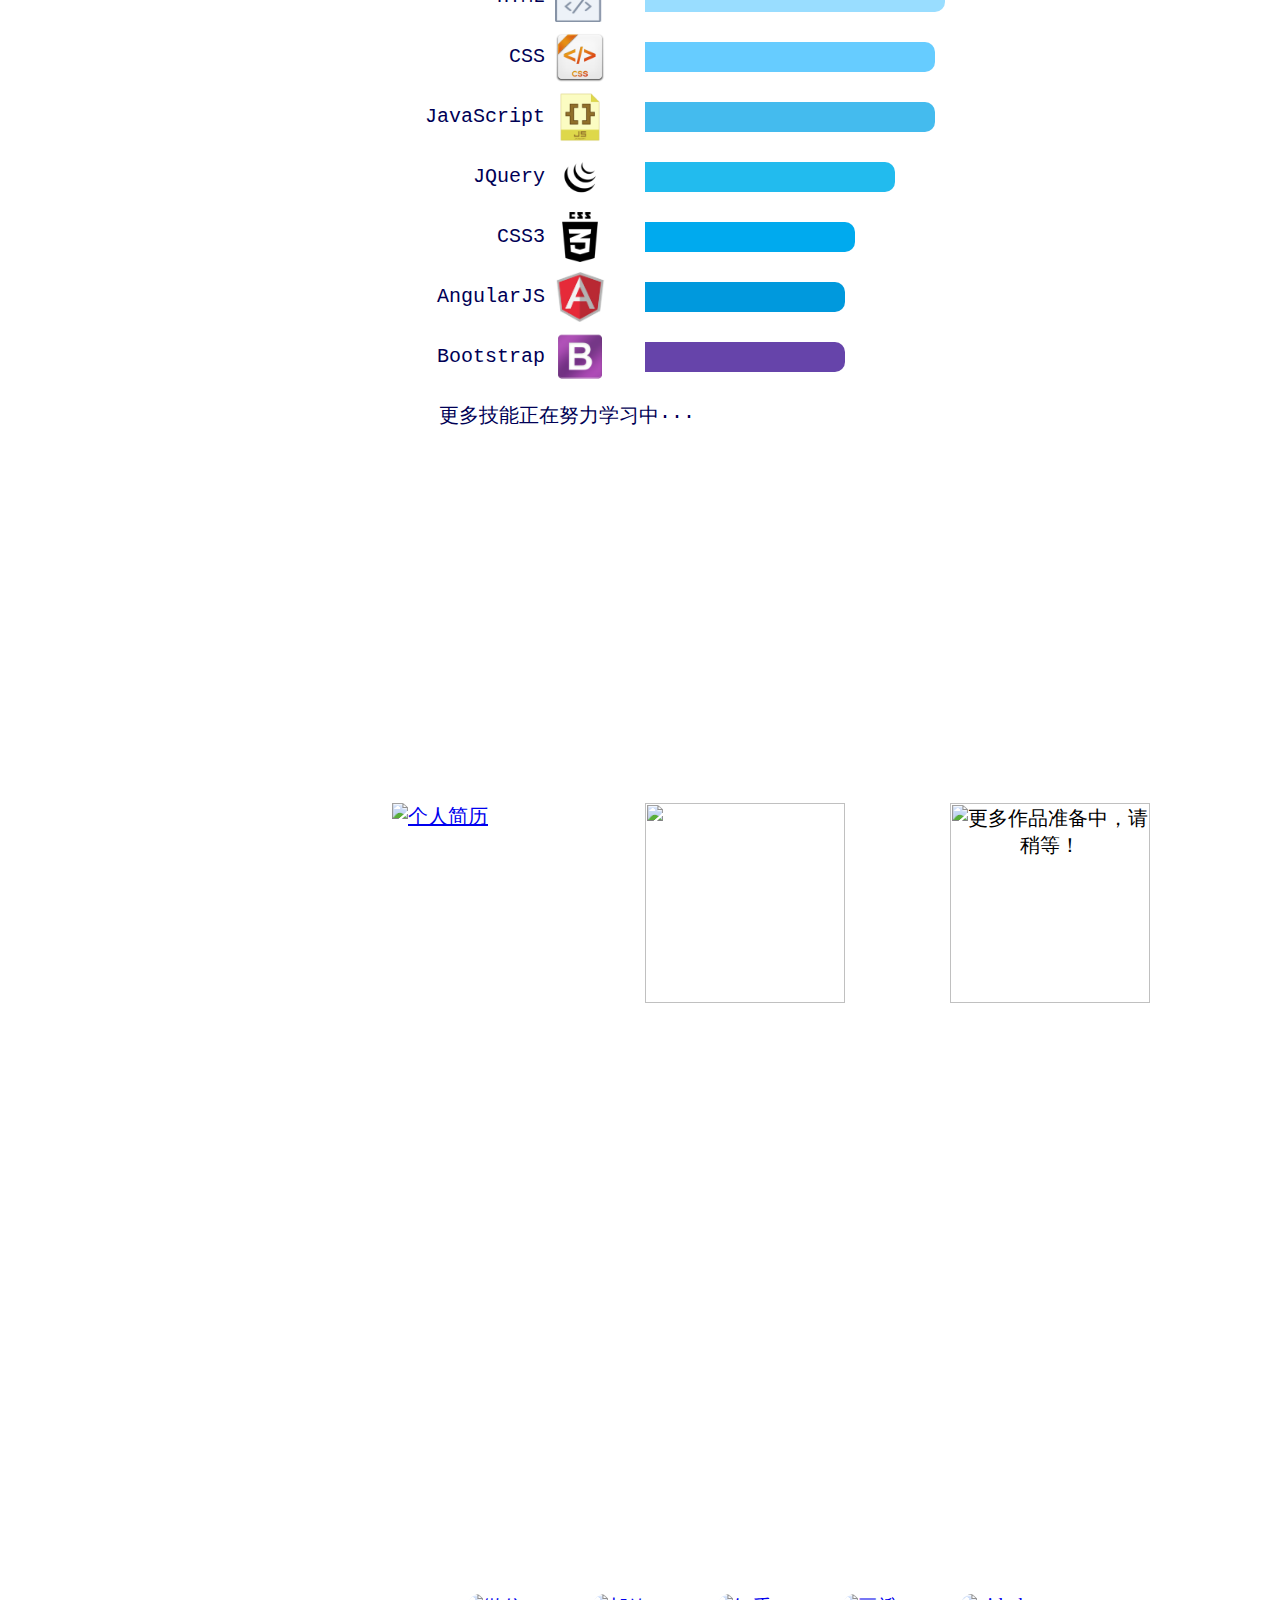
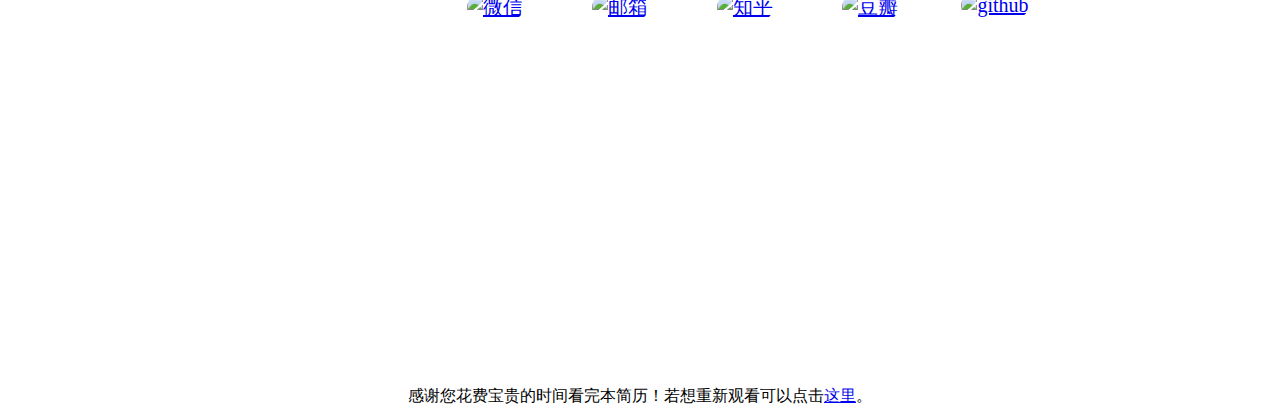
==== commit 029998cb: "decorating some" ====
--- a/index.html
+++ b/index.html
@@ -314,7 +314,7 @@
 	 height:30px;
  }
  #L3{
-	 width:270px;
+	 width:290px;
 	 height:30px;
  }
  #level3{
@@ -328,36 +328,32 @@
  }
  #level4{
 	 height:30px;
-	 height:30px;
 	 background:#2be;
 	 border-radius:0 10px 10px 0;
  }
  #L5{
+	 width:210px;
+	 height:30px;
+ }
+ #level5{
+	 height:30px;
+	 background:#0ae;
+	 border-radius:0 10px 10px 0;
+ }
+ #L6{
 	 width:200px;
 	 height:30px;
  }
- #level5{
-	 height:30px;
-	 height:30px;
-	 background:#0ae;
-	 border-radius:0 10px 10px 0;
- }
- #L6{
-	 width:160px;
-	 height:30px;
- }
  #level6{
 	 height:30px;
-	 height:30px;
 	 background:#09d;
 	 border-radius:0 10px 10px 0;
  }
  #L7{
-	 width:90px;
+	 width:200px;
 	 height:30px;
  }
  #level7{
-	 height:30px;
 	 height:30px;
 	 background:#64a;
 	 border-radius:0 10px 10px 0;
@@ -467,7 +463,7 @@
 		<div id="item1" class="listname">
 			<div id="aboutText">
 				<div id="aboutTextImg1">
-				<img id="aboutTextImg" src="http://p1.bqimg.com/4851/76ce81ec86979361.jpg"></div>
+				<img id="aboutTextImg" src="http://p1.bqimg.com/4851/76ce81ec86979361.jpg" alt="证件照"></div>
 				<dl><dt>姓名：尹皓</dt><dt>年龄：24岁</dt><dt>求职岗位：前端工程师</dt><dt>自我介绍：学习能力强、工作认真负责、天性乐观、善于沟通。</dt></dl>
 			</div>
 
@@ -515,7 +511,7 @@
 					</div>
 					<div id="CSS3" class="skillsN">CSS3
 					</div>
-					<div id="Ajax" class="skillsN">Ajax
+					<div id="Angular" class="skillsN">AngularJS
 					</div>
 					<div id="Bootstrap" class="skillsN">Bootstrap
 					</div>
@@ -528,7 +524,7 @@
 					<div><img class="skillLogo" id="jsLogo" src="ico/js_128px_1130143_easyicon.net.ico"></div>
 					<div><img class="skillLogo" id="jqLogo" src="ico/jquery_black_128px_1109069_easyicon.net.ico"></div>
 					<div><img class="skillLogo" id="css3Logo" src="ico/css_128px_1097077_easyicon.net.ico"></div>
-					<div><img class="skillLogo" id="ajaxLogo" src="ico/ajax_128px_1069197_easyicon.net.ico"></div>
+					<div><img class="skillLogo" id="angularLogo" src="ico/angular(已去底).jpg"></div>
 					<div><img class="skillLogo" id="bootstrapLogo" src="ico/bootstrap_128px_1139642_easyicon.net.ico"></div>
 				</div>
 				<div id="level">
@@ -547,7 +543,7 @@
 					<div id="CSS3L" class="levalN">
 						<div id="L5" ><div id="level5" class="v"></div></div>
 					</div>
-					<div id="AjaxL" class="levalN">
+					<div id="AngularL" class="levalN">
 						<div id="L6" ><div id="level6" class="v"></div></div>
 					</div>
 					<div id="BootstrapL" class="levalN">
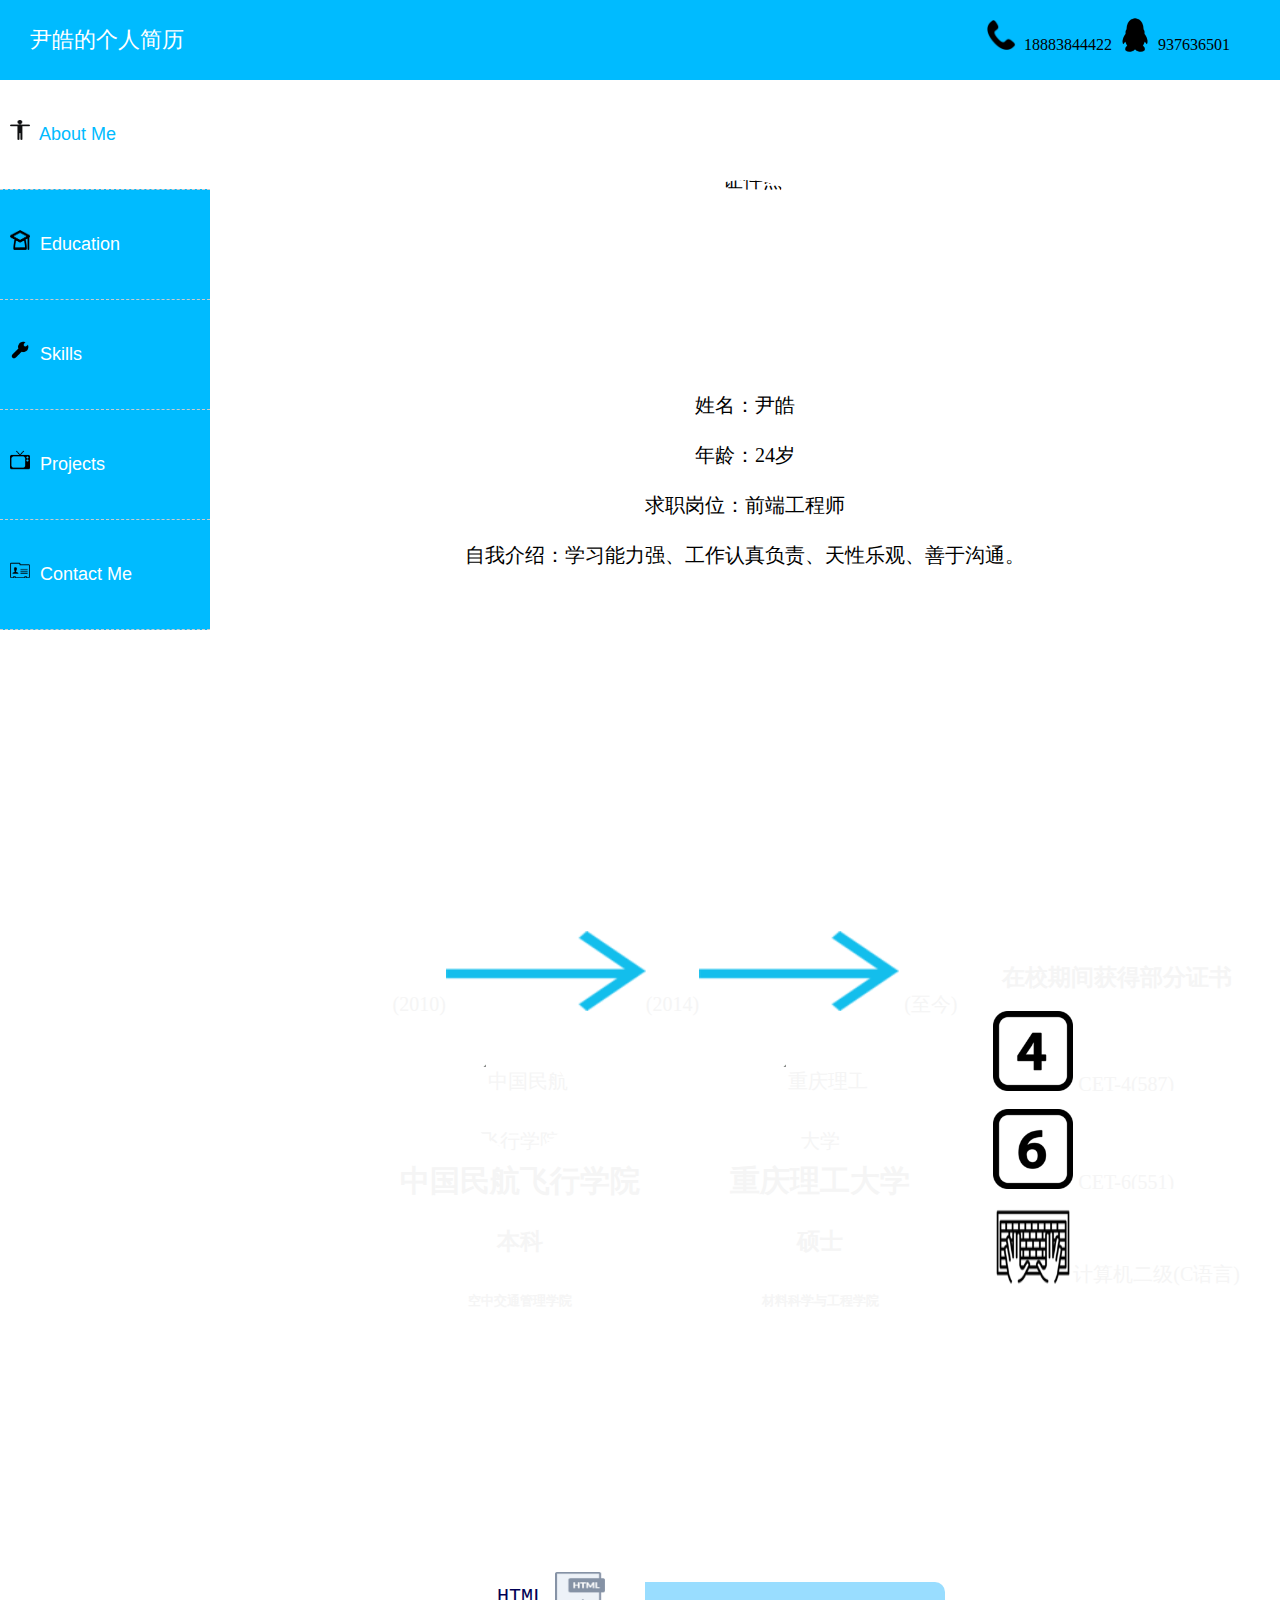
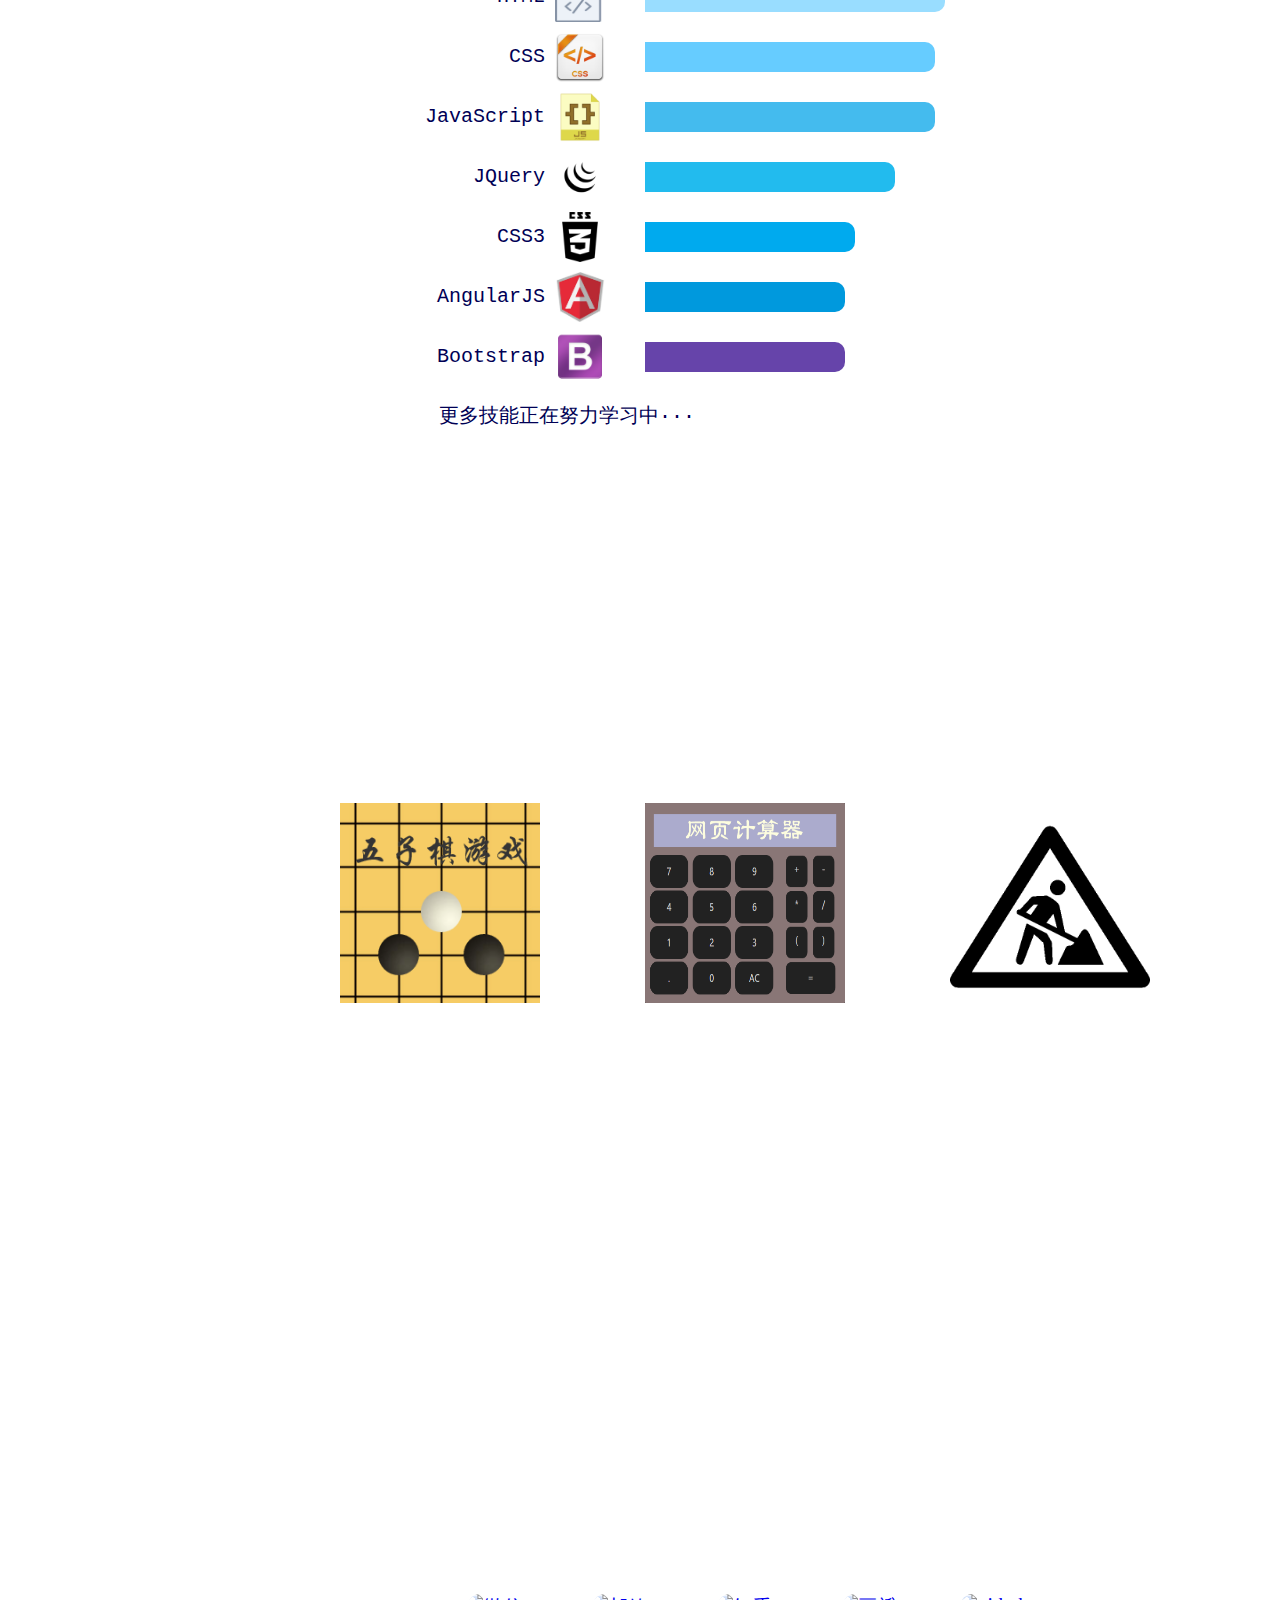
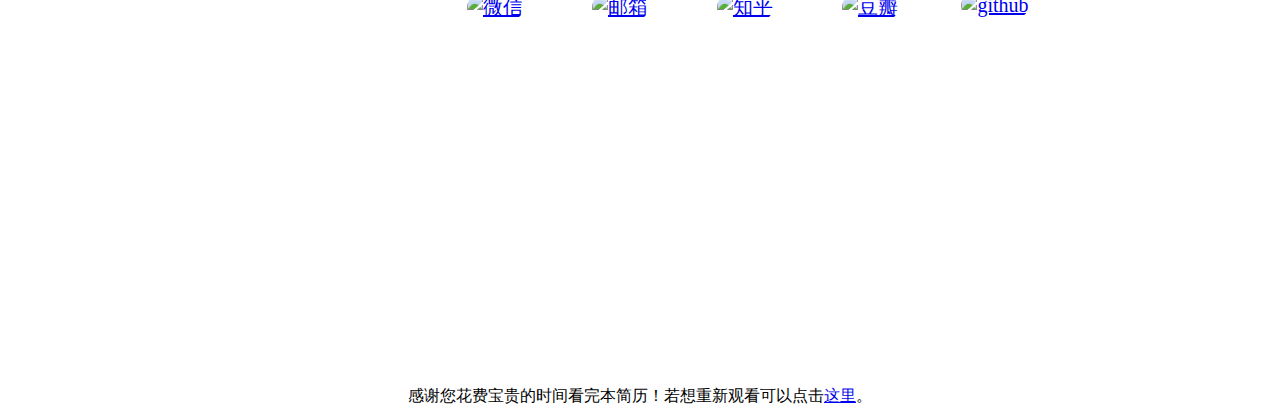
==== commit 84ad00f2: "revise mainpage" ====
--- a/index.html
+++ b/index.html
@@ -556,15 +556,15 @@
 		<div id="item4" class="listname">
 			<div id="projectsText">
 				<div id="pro1"class="product">
-					<a href="#" target="_blank"><img src="http://p1.bpimg.com/4851/4b27f1002ba9fd02.gif" class="productImg" alt="个人简历"></a>
+					<a href="https://kianyin.github.io/paths/wuziqi/" target="_blank" alt="五子棋游戏"><img class="productImg" src="pic/wuziqi.png"></a>
 
 				</div>
 				<div id="pro2"class="product">
-					<a href="https://kianyin.github.io/paths/wuziqi/" target="_blank" alt="五子棋游戏"><img class="productImg" src="http://p1.bqimg.com/567571/7cd1a453b7aa8f6b.png"></a>
+					<a href="https://kianyin.github.io/paths/webcalculator/" target="_blank" alt="web计算器"><img class="productImg" src="pic/webcal.png"></a>
 				
 				</div>
 				<div id="pro3"class="product">
-					<img class="productImg" src="http://p1.bpimg.com/4851/537f4e8014c064d8.gif" title="更多作品准备中，请稍等！">
+					<img class="productImg" src="pic/underconstruction.gif" title="更多作品准备中，请稍等！">
 					
 				</div>
 			</div>
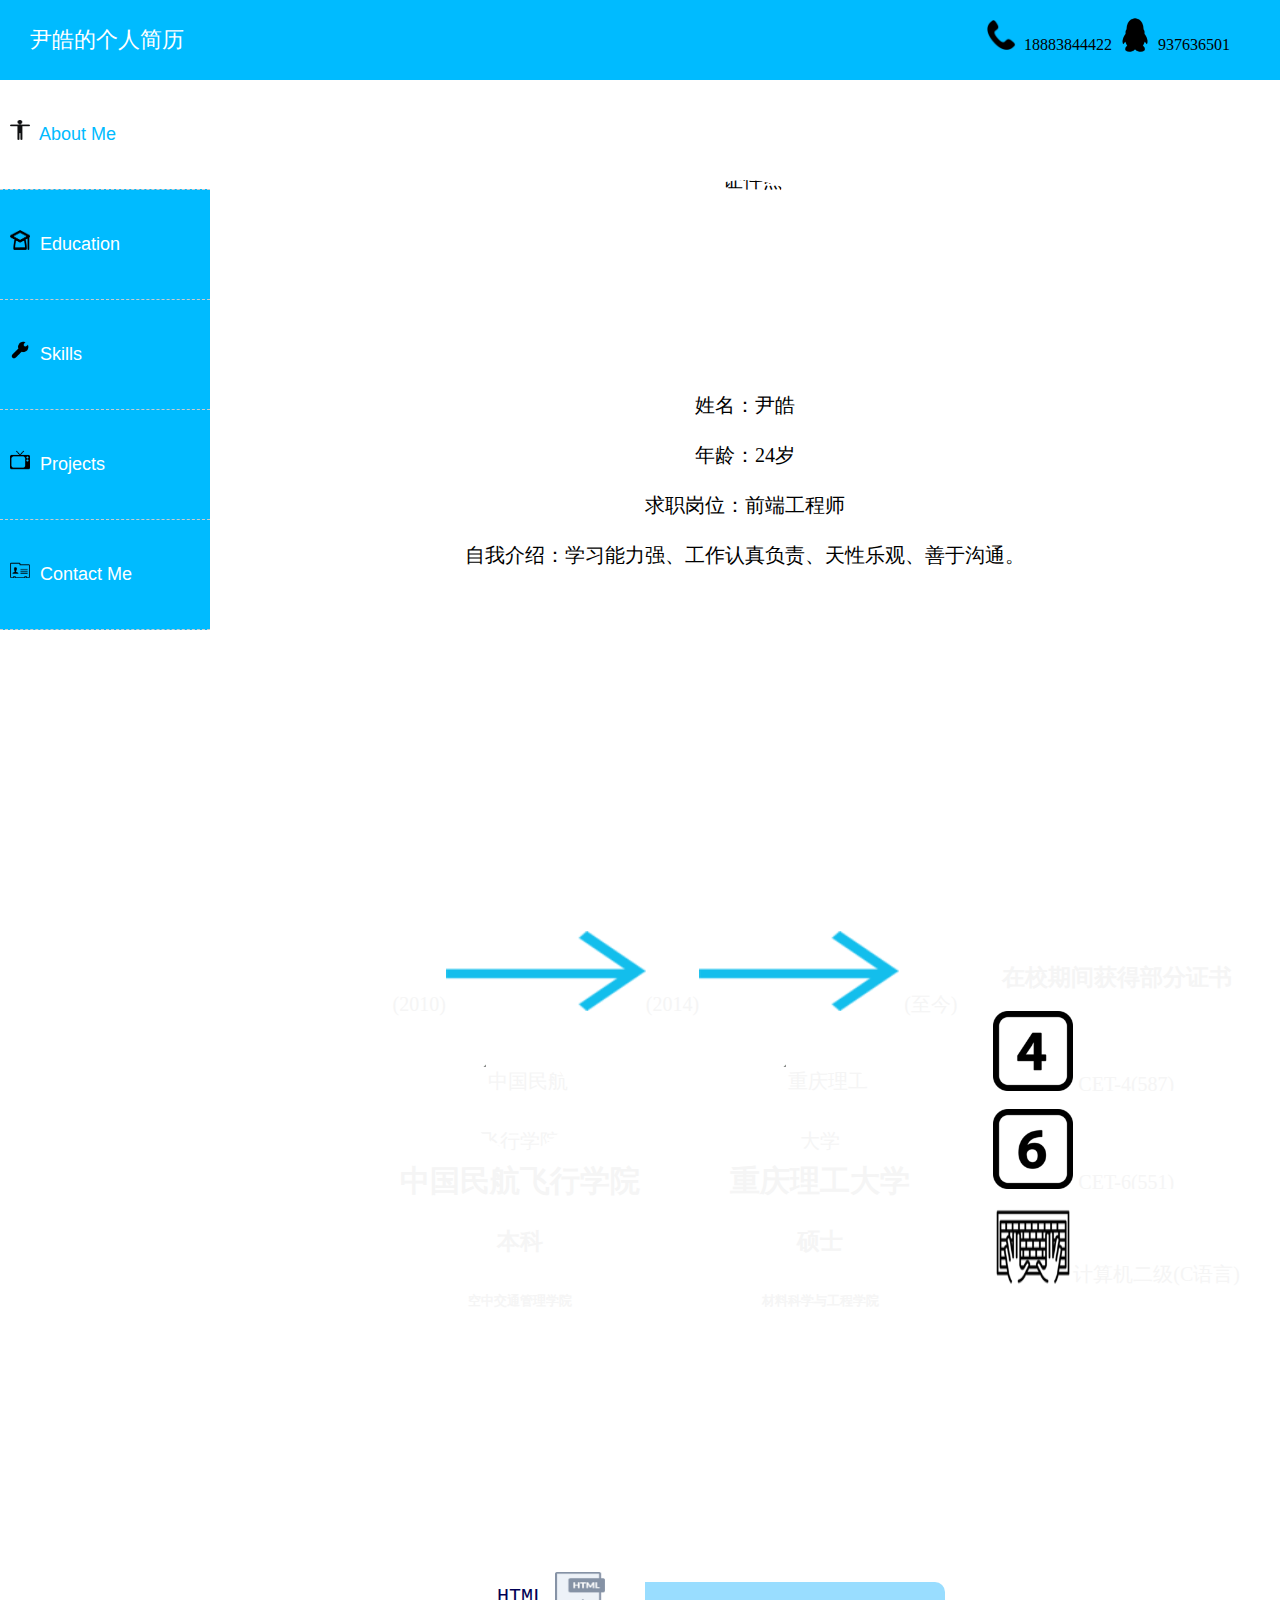
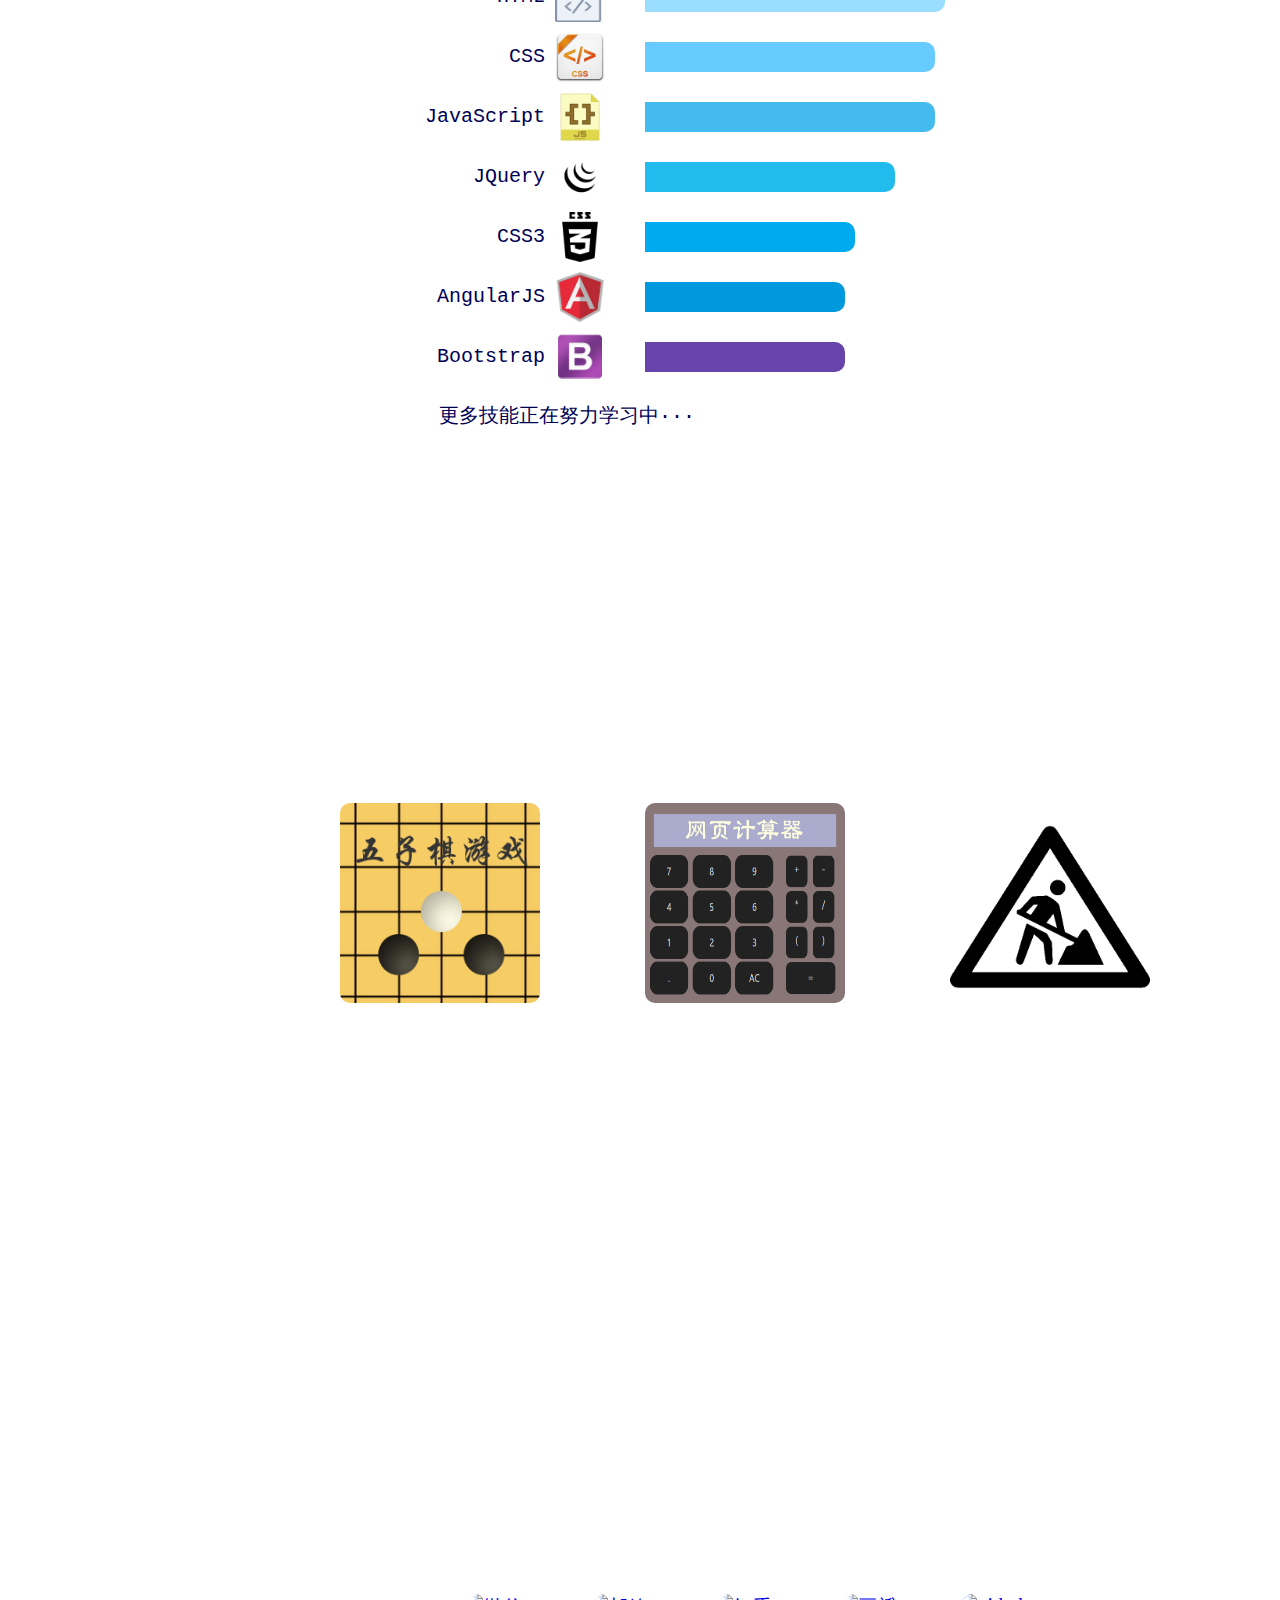
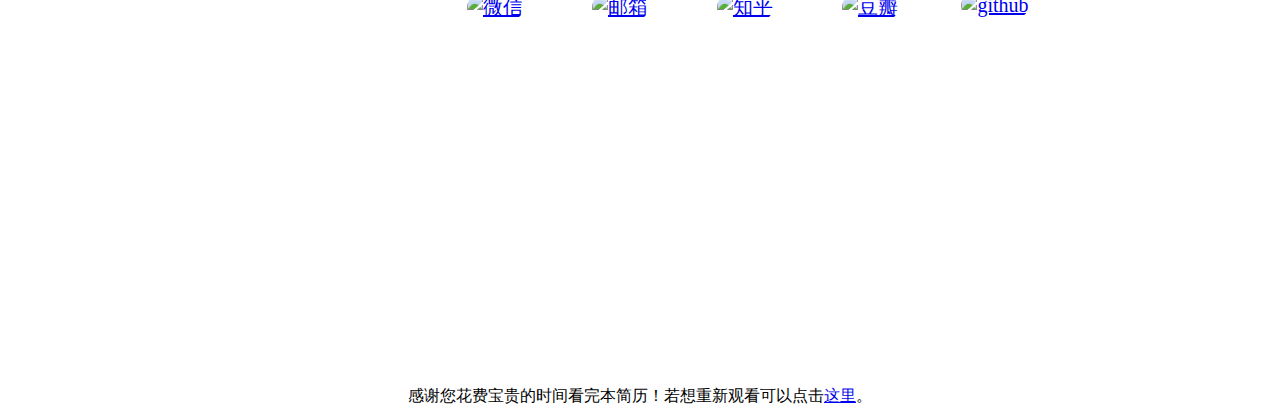
==== commit 674936b8: "border radius in mainpage" ====
--- a/index.html
+++ b/index.html
@@ -402,6 +402,7 @@
 .productImg{
 	width:100%;
 	height:100%;
+	border-radius:10px;
 }
 #footer{
 	font-family:"微软雅黑 Light";
